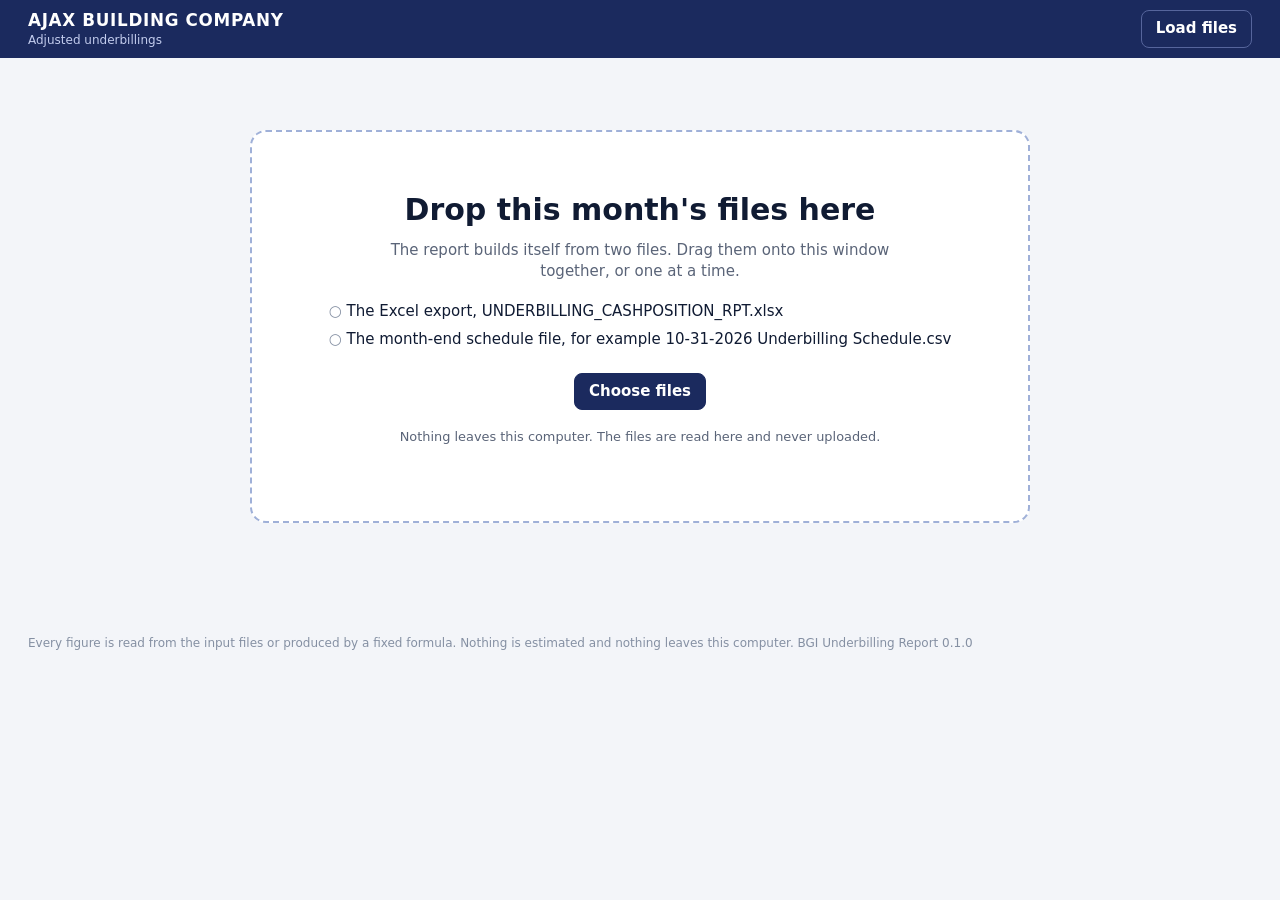
==== cmd/bgi-underbilling/ui/index.html @ 1ae63c4e "Add Underbilling Report prototype (v0.1.0) Single Windows EXE that serves an embedded, offline repor" ====
<!DOCTYPE html>
<html lang="en">
<head>
<meta charset="utf-8">
<meta name="viewport" content="width=device-width, initial-scale=1">
<meta name="referrer" content="no-referrer">

<title>Ajax Building Company: Adjusted Underbillings</title>
<style nonce="__CSP_NONCE__">
:root {
  --ink: #101b33;
  --navy: #1b2a5e;
  --navy-deep: #131f47;
  --paper: #f3f5f9;
  --card: #ffffff;
  --line: #dde3ec;
  --line-soft: #ebeff5;
  --muted: #5a6478;
  --faint: #8590a3;
  --hivis: #f2b705;
  --tint: #eef3ff;
  --up: #b42318;
  --up-bg: #fdecea;
  --down: #067647;
  --down-bg: #e6f6ee;
  --warn-ink: #7a4b00;
  --warn-bg: #fff4d6;
  --warn-line: #f0d48a;
  --s1: #2a78d6; --s2: #eb6834; --s3: #1baf7a; --s4: #eda100; --s5: #e87ba4; --s7: #6250d6; --s-none: #9aa3b2;
  --display: Bahnschrift, "DIN Alternate", "Segoe UI Variable Display", "Segoe UI", system-ui, sans-serif;
  --body: "Segoe UI Variable Text", "Segoe UI", system-ui, -apple-system, "Helvetica Neue", Arial, sans-serif;
  --radius: 10px;
}
* { box-sizing: border-box; }
html { font-size: 15px; }
body { margin: 0; font-family: var(--body); color: var(--ink); background: var(--paper); line-height: 1.45; -webkit-font-smoothing: antialiased; }
button, select, input { font: inherit; color: inherit; }
.num { font-variant-numeric: tabular-nums; white-space: nowrap; }
.muted { color: var(--muted); }
.sr { position: absolute; width: 1px; height: 1px; overflow: hidden; clip: rect(0 0 0 0); }
:focus-visible { outline: 3px solid var(--hivis); outline-offset: 2px; border-radius: 4px; }

/* ---------- top bar ---------- */
.bar { background: var(--navy); color: #fff; position: sticky; top: 0; z-index: 20; }
.bar-in { max-width: 1480px; margin: 0 auto; padding: 0 28px; display: flex; align-items: stretch; gap: 28px; min-height: 58px; }
.brand { display: flex; flex-direction: column; justify-content: center; padding: 8px 0; }
.brand b { font-family: var(--display); font-weight: 700; font-size: 1.12rem; letter-spacing: .04em; }
.brand span { font-size: .8rem; color: #c3cdee; }
.tabs { display: flex; align-items: stretch; gap: 4px; margin-left: 12px; }
.tab { background: none; border: 0; color: #c9d2f0; padding: 0 16px; cursor: pointer; font-weight: 600; border-bottom: 4px solid transparent; border-top: 4px solid transparent; }
.tab:hover { color: #fff; }
.tab[aria-selected="true"] { color: #fff; border-bottom-color: var(--hivis); }
.bar-actions { margin-left: auto; display: flex; align-items: center; gap: 10px; }
.btn { border: 1px solid var(--line); background: #fff; color: var(--ink); border-radius: 8px; padding: 7px 14px; cursor: pointer; font-weight: 600; }
.btn:hover { border-color: var(--navy); }
.bar .btn { background: transparent; color: #fff; border-color: #56659c; }
.bar .btn:hover { border-color: #fff; }
.btn-primary { background: var(--navy); color: #fff; border-color: var(--navy); }
.btn-primary:hover { background: var(--navy-deep); }

main { max-width: 1480px; margin: 0 auto; padding: 24px 28px 64px; }
.source-line { font-size: .86rem; color: var(--muted); margin: 0 0 18px; display: flex; flex-wrap: wrap; gap: 6px 18px; align-items: center; }
.source-line b { color: var(--ink); font-weight: 600; }
.pill { display: inline-flex; align-items: center; gap: 6px; border-radius: 999px; padding: 2px 10px; font-size: .8rem; font-weight: 600; white-space: nowrap; }
.pill-warn { background: var(--warn-bg); color: var(--warn-ink); border: 1px solid var(--warn-line); }
.pill-ok { background: var(--down-bg); color: var(--down); }
.pill-bad { background: var(--up-bg); color: var(--up); }
.pill-src { background: var(--tint); color: var(--navy); }
.linkish { background: none; border: 0; padding: 0; color: var(--navy); text-decoration: underline; cursor: pointer; font-weight: 600; }

/* ---------- hero ---------- */
.hero { display: grid; grid-template-columns: minmax(340px, 1.25fr) minmax(320px, 1fr) minmax(320px, 1.1fr); gap: 18px; margin-bottom: 22px; }
.panel { background: var(--card); border: 1px solid var(--line); border-radius: var(--radius); padding: 20px 22px; }
.panel h2 { font-family: var(--display); font-size: 1.02rem; font-weight: 600; margin: 0 0 12px; letter-spacing: .01em; }
.headline { background: var(--navy); color: #fff; border-color: var(--navy); display: flex; flex-direction: column; }
.headline .asof { color: #c3cdee; font-size: .92rem; }
.headline .big { font-family: var(--display); font-weight: 700; font-size: clamp(2.6rem, 4.2vw, 3.7rem); line-height: 1.05; margin: 6px 0 2px; letter-spacing: -.01em; }
.headline .what { font-size: 1.05rem; }
.headline .delta { margin-top: 10px; font-size: 1rem; color: #e8ecfa; }
.headline .delta b { color: #fff; }
.trend { margin-top: auto; padding-top: 18px; display: grid; grid-auto-flow: column; grid-auto-columns: 1fr; gap: 10px; align-items: end; }
.trend .col { display: flex; flex-direction: column; align-items: stretch; gap: 4px; }
.trend .val { font-size: .86rem; color: #dfe5f7; font-variant-numeric: tabular-nums; }
.trend .barwrap { height: 92px; display: flex; align-items: flex-end; }
.trend .b { width: 100%; background: #4a5b99; border-radius: 4px 4px 0 0; min-height: 3px; }
.trend .col.now .b { background: var(--hivis); }
.trend .col.now .val { color: #fff; font-weight: 700; }
.trend .lab { font-size: .8rem; color: #c3cdee; border-top: 1px solid #44548f; padding-top: 4px; }

.donut-wrap { display: flex; gap: 18px; align-items: center; }
.donut-wrap svg { flex: 0 0 auto; }
.hero .donut-wrap { flex-direction: column; align-items: stretch; gap: 8px; }
.hero .donut-wrap svg { align-self: center; }
.legend { list-style: none; margin: 0; padding: 0; flex: 1; min-width: 0; }
.legend li { display: grid; grid-template-columns: 14px 1fr auto; gap: 4px 10px; align-items: center; padding: 7px 0; border-bottom: 1px solid var(--line-soft); }
.legend li:last-child { border-bottom: 0; }
.legend .sw { width: 12px; height: 12px; border-radius: 3px; }
.legend .nm { font-weight: 600; }
.legend .nm small { display: block; font-weight: 400; color: var(--muted); font-size: .8rem; }
.legend .v { text-align: right; font-variant-numeric: tabular-nums; font-weight: 600; }
.legend .v small { display: block; font-weight: 400; color: var(--muted); font-size: .8rem; }
.legend button.rowbtn { all: unset; display: contents; cursor: pointer; }

.movers { display: grid; grid-template-columns: 1fr; gap: 14px; }
.movers h3 { margin: 0 0 6px; font-size: .86rem; font-weight: 600; color: var(--muted); }
.movers ol { list-style: none; margin: 0; padding: 0; }
.movers li button { all: unset; cursor: pointer; display: grid; grid-template-columns: 1fr auto; gap: 8px; width: 100%; padding: 6px 4px; border-bottom: 1px solid var(--line-soft); box-sizing: border-box; }
.movers li button:hover { background: var(--tint); }
.movers .n { overflow: hidden; text-overflow: ellipsis; white-space: nowrap; font-size: .9rem; }
.movers .d { font-variant-numeric: tabular-nums; font-weight: 600; font-size: .9rem; }
.up { color: var(--up); } .down { color: var(--down); }

/* ---------- filters ---------- */
.filters { display: flex; flex-wrap: wrap; gap: 10px; align-items: center; margin: 0 0 12px; }
.filters input[type=search], .filters select, .picker select { border: 1px solid var(--line); border-radius: 8px; padding: 8px 12px; background: #fff; min-width: 240px; }
.filter-note { background: var(--tint); border: 1px solid #cfdcff; border-radius: 8px; padding: 9px 14px; margin: 0 0 12px; }

/* ---------- schedule table ---------- */
.section { background: var(--card); border: 1px solid var(--line); border-radius: var(--radius); margin-bottom: 18px; overflow: hidden; }
.section-head { display: flex; align-items: baseline; gap: 14px; padding: 16px 20px 12px; border-bottom: 1px solid var(--line); }
.section-head h2 { font-family: var(--display); font-size: 1.25rem; font-weight: 600; margin: 0; }
.section-head .count { color: var(--muted); }
.section-head .blurb { color: var(--muted); font-size: .88rem; flex: 1; }
.section-head .sub { font-family: var(--display); font-size: 1.35rem; font-weight: 700; font-variant-numeric: tabular-nums; }
.tablewrap { overflow-x: auto; }
table.sched { width: 100%; border-collapse: collapse; font-size: .92rem; }
table.sched th { text-align: left; font-weight: 600; color: var(--muted); font-size: .8rem; padding: 9px 12px; border-bottom: 1px solid var(--line); background: #fafbfd; white-space: nowrap; vertical-align: bottom; }
table.sched th.r, table.sched td.r { text-align: right; }
table.sched td { padding: 10px 12px; border-bottom: 1px solid var(--line-soft); vertical-align: middle; }
table.sched tr.line { cursor: pointer; }
table.sched tr.line:hover td { background: #f6f8fd; }
table.sched tr.line:hover td.now { background: #e3ebff; }
table.sched td.job b { display: block; font-weight: 600; }
table.sched td.job small { color: var(--faint); font-variant-numeric: tabular-nums; }
table.sched th.now, table.sched td.now { background: var(--tint); }
table.sched td.now { font-weight: 700; color: var(--navy); }
table.sched td.prior { color: var(--muted); }
table.sched tr.subtotal td { font-weight: 700; border-top: 2px solid var(--ink); border-bottom: 0; background: #fafbfd; }
table.sched tr.subtotal td.now { background: var(--tint); }
.chg { display: inline-flex; align-items: center; gap: 4px; font-variant-numeric: tabular-nums; font-weight: 600; }
.chg.flat { color: var(--faint); font-weight: 400; }
.tag { font-size: .74rem; border-radius: 4px; padding: 1px 6px; font-weight: 600; }
.tag-new { background: var(--up-bg); color: var(--up); }
.tag-clear { background: var(--down-bg); color: var(--down); }
.pct { display: grid; grid-template-columns: 54px 44px; gap: 8px; align-items: center; justify-content: end; }
.pct .track { display: block; height: 6px; background: var(--line-soft); border-radius: 3px; overflow: hidden; }
.pct .fill { display: block; height: 100%; background: var(--navy); border-radius: 3px; }
.see { color: var(--navy); font-weight: 600; white-space: nowrap; font-size: .86rem; }
.comment { color: var(--muted); font-size: .86rem; max-width: 180px; }
.grand { background: var(--navy); color: #fff; border-radius: var(--radius); padding: 16px 22px; display: flex; flex-wrap: wrap; align-items: baseline; gap: 10px 34px; }
.grand .t { font-family: var(--display); font-size: 1.2rem; font-weight: 600; margin-right: auto; }
.grand .p { text-align: right; }
.grand .p small { display: block; color: #c3cdee; font-size: .8rem; }
.grand .p b { font-family: var(--display); font-size: 1.3rem; font-variant-numeric: tabular-nums; }
.grand .p.now b { color: var(--hivis); font-size: 1.6rem; }

/* ---------- calc tab ---------- */
.picker { display: flex; flex-wrap: wrap; gap: 10px; align-items: center; margin-bottom: 16px; }
.picker select { min-width: 380px; max-width: 100%; }
.jobhead { display: flex; flex-wrap: wrap; gap: 8px 24px; align-items: flex-end; margin-bottom: 16px; }
.jobhead h1 { font-family: var(--display); font-size: 1.9rem; line-height: 1.15; margin: 0; font-weight: 700; }
.jobhead .code { color: var(--muted); font-variant-numeric: tabular-nums; }
.facts { display: flex; flex-wrap: wrap; gap: 6px 22px; margin: 6px 0 0; padding: 0; list-style: none; color: var(--muted); font-size: .9rem; }
.facts b { color: var(--ink); font-weight: 600; }
.calc-grid { display: grid; grid-template-columns: minmax(0, 1fr) minmax(0, 1fr); gap: 18px; align-items: start; }
.calc-grid .wide { grid-column: 1 / -1; }
.step { display: flex; align-items: center; gap: 10px; margin: 0 0 14px; }
.step h2 { margin: 0; }
.step .src { margin-left: auto; }
.eq { border: 1px solid var(--line); border-radius: 8px; padding: 12px 14px; margin-bottom: 12px; background: #fcfdff; }
.eq-title { font-weight: 600; margin-bottom: 8px; }
.eq-row { display: flex; flex-wrap: wrap; align-items: flex-end; gap: 8px 12px; }
.term { display: flex; flex-direction: column; min-width: 0; }
.term .l { font-size: .78rem; color: var(--muted); }
.term .v { font-family: var(--display); font-size: 1.25rem; font-weight: 600; font-variant-numeric: tabular-nums; }
.term .c { font-size: .7rem; color: var(--faint); font-family: Consolas, "Cascadia Mono", monospace; }
.term.result .v { color: var(--navy); font-weight: 700; }
.op { font-family: var(--display); font-size: 1.4rem; color: var(--faint); padding-bottom: 14px; }
.eq-note { margin-top: 8px; font-size: .88rem; color: var(--muted); }
.eq-note .off { color: var(--warn-ink); font-weight: 600; }
.callout { border-radius: 8px; padding: 12px 14px; margin-bottom: 12px; font-size: .93rem; }
.callout-warn { background: var(--warn-bg); border: 1px solid var(--warn-line); color: #4d3200; }
.callout-ok { background: var(--down-bg); border: 1px solid #b7e4cd; color: #064e33; }
.callout b { display: block; margin-bottom: 4px; }
.callout ul { margin: 6px 0 0; padding-left: 18px; }
.plain { font-size: 1.02rem; margin: 0 0 12px; }
.plain li { margin-bottom: 4px; }
.walk { display: grid; grid-auto-flow: column; grid-auto-columns: 1fr; gap: 10px; margin: 0 0 14px; }
.walk .cell { border: 1px solid var(--line); border-radius: 8px; padding: 10px 12px; }
.walk .cell small { color: var(--muted); display: block; font-size: .8rem; }
.walk .cell b { font-family: var(--display); font-size: 1.3rem; font-variant-numeric: tabular-nums; }
.walk .cell.now { background: var(--tint); border-color: #cfdcff; }
.walk .cell.now b { color: var(--navy); font-size: 1.6rem; }
table.mini { width: 100%; border-collapse: collapse; font-size: .9rem; }
table.mini th { text-align: left; color: var(--muted); font-weight: 600; font-size: .8rem; padding: 7px 8px; border-bottom: 1px solid var(--line); white-space: nowrap; }
table.mini td { padding: 8px; border-bottom: 1px solid var(--line-soft); }
table.mini th.r, table.mini td.r { text-align: right; }
table.mini tr.total td { font-weight: 700; border-top: 2px solid var(--ink); border-bottom: 0; }
table.mini tr.asked td:first-child { font-weight: 600; }
table.mini tr.clickable { cursor: pointer; }
table.mini tr.clickable:hover td { background: #f6f8fd; }
.sw-i { display: inline-block; width: 10px; height: 10px; border-radius: 3px; margin-right: 8px; }
.none { color: var(--faint); font-style: italic; font-size: .84rem; }
details.subs summary { cursor: pointer; font-weight: 600; color: var(--navy); padding: 4px 0; }
details.subs[open] summary { margin-bottom: 8px; }

/* ---------- data check ---------- */
.cards { display: grid; grid-template-columns: repeat(auto-fit, minmax(300px, 1fr)); gap: 18px; margin-bottom: 18px; }
.cards .panel p { margin: 0 0 6px; }
.status { font-weight: 700; white-space: nowrap; }
.status.pass { color: var(--down); } .status.fail { color: var(--up); }
code.f { font-family: Consolas, "Cascadia Mono", monospace; font-size: .8rem; color: var(--muted); }

/* ---------- empty / drop ---------- */
.drop { border: 2px dashed #9fb0d8; border-radius: 16px; background: #fff; padding: 56px 28px; text-align: center; max-width: 780px; margin: 48px auto; }
.drop h1 { font-family: var(--display); font-size: 2rem; margin: 0 0 8px; }
.drop p { color: var(--muted); margin: 0 auto 18px; max-width: 560px; }
.drop .need { display: inline-grid; text-align: left; gap: 6px; margin: 0 0 22px; padding: 0; list-style: none; }
.drop .need li::before { content: "○  "; color: var(--faint); }
.drop .need li.have::before { content: "✓  "; color: var(--down); font-weight: 700; }
body.dragging .drop, body.dragging main { outline: 4px solid var(--hivis); outline-offset: -4px; }
.toast { position: fixed; left: 50%; bottom: 26px; transform: translateX(-50%); background: var(--ink); color: #fff; padding: 12px 18px; border-radius: 10px; max-width: 720px; z-index: 50; box-shadow: 0 8px 28px rgba(16, 27, 51, .28); }
.toast.err { background: var(--up); }
footer.foot { max-width: 1480px; margin: 0 auto; padding: 0 28px 28px; color: var(--faint); font-size: .8rem; }

@media (max-width: 1180px) { .hero { grid-template-columns: 1fr 1fr; } .hero .headline { grid-column: 1 / -1; } .calc-grid { grid-template-columns: 1fr; } }
@media (max-width: 760px) { .hero { grid-template-columns: 1fr; } .bar-in { flex-wrap: wrap; gap: 6px 14px; } .tabs { margin-left: 0; order: 3; width: 100%; } .movers { grid-template-columns: 1fr; } .donut-wrap { flex-direction: column; align-items: stretch; } main { padding: 16px; } }
@media (prefers-reduced-motion: no-preference) { .trend .b, .pct .fill { transition: height .35s ease, width .35s ease; } }

@media print {
  @page { size: landscape; margin: 10mm; }
  html { font-size: 11px; }
  body { background: #fff; }
  .bar { position: static; }
  .tabs, .bar-actions, .filters, .picker, .see, .toast, th.seecol, td.seecol { display: none !important; }
  .bar, .headline, .grand, .trend .b, .legend .sw, .pct .fill, table.sched th.now, table.sched td.now, .callout, .pill { -webkit-print-color-adjust: exact; print-color-adjust: exact; }
  main { padding: 10px 0; max-width: none; }
  .section, .panel, .eq { break-inside: avoid; }
  .section { overflow: visible; }
  table.sched tr { break-inside: avoid; }
  details.subs > *:not(summary) { display: block; }
}

</style>
</head>
<body>
<div id="app"></div>
<input type="file" id="file" accept=".xlsx,.csv" multiple hidden>
<div id="toast" class="toast" role="status" aria-live="polite" hidden></div>
<noscript>This report needs JavaScript. Open it in Microsoft Edge or Google Chrome.</noscript>
<script nonce="__CSP_NONCE__">
globalThis.BGI = globalThis.BGI || {}; globalThis.BGI.version = "0.1.0";
/*
 * Minimal, dependency-free .xlsx reader.
 *
 * An .xlsx file is a ZIP of XML parts. This reads only what the report needs:
 * the shared-string table and the cell values of one worksheet. It never
 * evaluates formulas, macros or external links, and it never touches the
 * network. Works in any modern browser and in Node 18+ (for the tests).
 */
(function (BGI) {
  'use strict';

  var MAX_FILE_BYTES = 60 * 1024 * 1024;      // refuse inputs larger than 60 MB
  var MAX_INFLATED_BYTES = 300 * 1024 * 1024; // zip-bomb guard across all parts read
  var MAX_ROWS = 200000;

  function XlsxError(message) {
    var e = new Error(message);
    e.name = 'XlsxError';
    return e;
  }

  // ---------- ZIP ----------

  function readZipDirectory(bytes) {
    var view = new DataView(bytes.buffer, bytes.byteOffset, bytes.byteLength);
    var eocd = -1;
    var min = Math.max(0, bytes.length - 65557);
    for (var i = bytes.length - 22; i >= min; i--) {
      if (view.getUint32(i, true) === 0x06054b50) { eocd = i; break; }
    }
    if (eocd < 0) throw XlsxError('This is not an Excel .xlsx file (no ZIP directory found).');
    var count = view.getUint16(eocd + 10, true);
    var offset = view.getUint32(eocd + 16, true);
    var decoder = new TextDecoder('utf-8');
    var entries = {};
    for (var n = 0; n < count; n++) {
      if (offset + 46 > bytes.length || view.getUint32(offset, true) !== 0x02014b50) {
        throw XlsxError('The Excel file is damaged (bad ZIP directory).');
      }
      var method = view.getUint16(offset + 10, true);
      var compressedSize = view.getUint32(offset + 20, true);
      var size = view.getUint32(offset + 24, true);
      var nameLen = view.getUint16(offset + 28, true);
      var extraLen = view.getUint16(offset + 30, true);
      var commentLen = view.getUint16(offset + 32, true);
      var localOffset = view.getUint32(offset + 42, true);
      var name = decoder.decode(bytes.subarray(offset + 46, offset + 46 + nameLen));
      entries[name] = { name: name, method: method, compressedSize: compressedSize, size: size, localOffset: localOffset };
      offset += 46 + nameLen + extraLen + commentLen;
    }
    return { bytes: bytes, view: view, entries: entries, inflated: 0 };
  }

  async function inflateRaw(data) {
    var ds = new DecompressionStream('deflate-raw');
    var writer = ds.writable.getWriter();
    writer.write(data).catch(function () {});
    writer.close().catch(function () {});
    var reader = ds.readable.getReader();
    var chunks = [];
    var total = 0;
    for (;;) {
      var r = await reader.read();
      if (r.done) break;
      total += r.value.length;
      if (total > MAX_INFLATED_BYTES) throw XlsxError('The Excel file is too large to read safely.');
      chunks.push(r.value);
    }
    var out = new Uint8Array(total);
    var pos = 0;
    for (var i = 0; i < chunks.length; i++) { out.set(chunks[i], pos); pos += chunks[i].length; }
    return out;
  }

  async function readEntry(zip, name) {
    var e = zip.entries[name];
    if (!e) return null;
    var v = zip.view;
    if (v.getUint32(e.localOffset, true) !== 0x04034b50) throw XlsxError('The Excel file is damaged (bad ZIP entry).');
    var nameLen = v.getUint16(e.localOffset + 26, true);
    var extraLen = v.getUint16(e.localOffset + 28, true);
    var start = e.localOffset + 30 + nameLen + extraLen;
    var data = zip.bytes.subarray(start, start + e.compressedSize);
    var out;
    if (e.method === 0) out = data;
    else if (e.method === 8) out = await inflateRaw(data);
    else throw XlsxError('The Excel file uses a compression method this reader does not support.');
    zip.inflated += out.length;
    if (zip.inflated > MAX_INFLATED_BYTES) throw XlsxError('The Excel file is too large to read safely.');
    return new TextDecoder('utf-8').decode(out);
  }

  // ---------- XML helpers (regex based; the parts we read are machine-written) ----------

  var ENTITIES = { amp: '&', lt: '<', gt: '>', quot: '"', apos: "'" };
  function unescapeXml(s) {
    if (s.indexOf('&') < 0) return s;
    return s.replace(/&(#x[0-9a-fA-F]+|#\d+|amp|lt|gt|quot|apos);/g, function (m, g) {
      if (g[0] === '#') {
        var code = g[1] === 'x' ? parseInt(g.slice(2), 16) : parseInt(g.slice(1), 10);
        return code > 0 && code <= 0x10ffff ? String.fromCodePoint(code) : '';
      }
      return ENTITIES[g];
    }).replace(/_x([0-9A-Fa-f]{4})_/g, function (m, h) { return String.fromCharCode(parseInt(h, 16)); });
  }

  function attr(tagAttrs, name) {
    var m = new RegExp('(?:^|\\s)' + name + '="([^"]*)"').exec(tagAttrs);
    return m ? unescapeXml(m[1]) : null;
  }

  function textRuns(xml) {
    // Concatenate every <t> inside the fragment, skipping phonetic runs.
    var cleaned = xml.replace(/<rPh[\s\S]*?<\/rPh>/g, '');
    var out = '';
    var re = /<t(?:\s[^>]*)?>([\s\S]*?)<\/t>/g;
    var m;
    while ((m = re.exec(cleaned))) out += unescapeXml(m[1]);
    return out;
  }

  function parseSharedStrings(xml) {
    var list = [];
    if (!xml) return list;
    var re = /<si>([\s\S]*?)<\/si>|<si\/>/g;
    var m;
    while ((m = re.exec(xml))) list.push(m[1] ? textRuns(m[1]) : '');
    return list;
  }

  function colIndex(ref) {
    var n = 0;
    for (var i = 0; i < ref.length; i++) {
      var c = ref.charCodeAt(i);
      if (c < 65 || c > 90) break;
      n = n * 26 + (c - 64);
    }
    return n - 1;
  }

  function parseSheet(xml, shared) {
    var rows = [];
    var rowRe = /<row\b[^>]*?(?:\/>|>([\s\S]*?)<\/row>)/g;
    var rm;
    while ((rm = rowRe.exec(xml))) {
      if (rows.length >= MAX_ROWS) throw XlsxError('The sheet has more rows than this report supports.');
      var row = [];
      var body = rm[1];
      if (body) {
        var cellRe = /<c\b([^>]*?)(?:\/>|>([\s\S]*?)<\/c>)/g;
        var cm;
        while ((cm = cellRe.exec(body))) {
          var attrs = cm[1];
          var inner = cm[2];
          var ref = attr(attrs, 'r');
          var idx = ref ? colIndex(ref) : row.length;
          if (idx < 0 || idx > 16383) continue;
          var type = attr(attrs, 't') || 'n';
          var value = null;
          if (inner) {
            var vm = /<v>([\s\S]*?)<\/v>/.exec(inner);
            if (type === 'inlineStr') value = textRuns(inner);
            else if (vm) {
              var raw = unescapeXml(vm[1]);
              if (type === 's') value = shared[parseInt(raw, 10)];
              else if (type === 'b') value = raw === '1';
              else if (type === 'str' || type === 'e') value = raw;
              else { var num = Number(raw); value = isFinite(num) ? num : raw; }
              if (value === undefined) value = null;
            }
          }
          row[idx] = value;
        }
      }
      rows.push(row);
    }
    return rows;
  }

  /**
   * Read one worksheet as an array of rows (arrays of cell values).
   * preferredSheet: sheet name to use when present; otherwise the first sheet.
   * Returns { sheetName, rows, sheetNames }.
   */
  async function readWorkbook(arrayBuffer, preferredSheet) {
    if (typeof DecompressionStream === 'undefined') {
      throw XlsxError('This browser is too old to open Excel files. Use a current version of Edge or Chrome.');
    }
    var bytes = arrayBuffer instanceof Uint8Array ? arrayBuffer : new Uint8Array(arrayBuffer);
    if (bytes.length > MAX_FILE_BYTES) throw XlsxError('That file is larger than 60 MB, which is not a normal export.');
    if (bytes.length < 4 || bytes[0] !== 0x50 || bytes[1] !== 0x4b) {
      throw XlsxError('This is not an Excel .xlsx file. Export the report from Excel as .xlsx and try again.');
    }
    var zip = readZipDirectory(bytes);
    var wbXml = await readEntry(zip, 'xl/workbook.xml');
    var relsXml = await readEntry(zip, 'xl/_rels/workbook.xml.rels');
    if (!wbXml || !relsXml) throw XlsxError('This file is a ZIP but not an Excel workbook.');

    var rels = {};
    var relRe = /<Relationship\b([^>]*?)\/?>/g;
    var m;
    while ((m = relRe.exec(relsXml))) rels[attr(m[1], 'Id')] = attr(m[1], 'Target');

    var sheets = [];
    var sheetRe = /<sheet\b([^>]*?)\/?>/g;
    while ((m = sheetRe.exec(wbXml))) {
      var target = rels[attr(m[1], 'r:id')];
      if (!target) continue;
      target = target.replace(/^\/?(xl\/)?/, '');
      sheets.push({ name: attr(m[1], 'name'), path: 'xl/' + target });
    }
    if (!sheets.length) throw XlsxError('The workbook has no worksheets.');
    var chosen = sheets[0];
    for (var i = 0; i < sheets.length; i++) if (sheets[i].name === preferredSheet) chosen = sheets[i];

    var shared = parseSharedStrings(await readEntry(zip, 'xl/sharedStrings.xml'));
    var sheetXml = await readEntry(zip, chosen.path);
    if (!sheetXml) throw XlsxError('The worksheet "' + chosen.name + '" could not be read.');
    return {
      sheetName: chosen.name,
      sheetNames: sheets.map(function (s) { return s.name; }),
      rows: parseSheet(sheetXml, shared)
    };
  }

  BGI.xlsx = { readWorkbook: readWorkbook, _parseSheet: parseSheet, _parseSharedStrings: parseSharedStrings };
})(typeof globalThis !== 'undefined' ? (globalThis.BGI = globalThis.BGI || {}) : (window.BGI = window.BGI || {}));

/*
 * Calculation engine. Hard rules only: every figure the report shows is either
 * read straight from an input file or produced by one of the formulas below.
 * No estimates, no AI, no network. All money is held in whole cents.
 *
 * Inputs
 *   1. The UNDERBILLING_CASHPOSITION_RPT Excel export (one row per job, plus a
 *      SUBJOB_DETAIL column carrying each sub-job's figures).
 *   2. The month-end Adjusted Underbillings schedule (CSV, one row per line of
 *      the schedule the CFO issues).
 *
 * Rules are documented for people in docs/RULES.md; keep the two in step.
 */
(function (BGI) {
  'use strict';

  var RULES = {
    SMALL_JOB_THRESHOLD_DOLLARS: 10000, // schedule groups jobs under this into one line
    BILLED_OVER_CONTRACT_TOLERANCE: 1.05, // billed may exceed contract by 5% before it is flagged
    IDENTITY_TOLERANCE_CENTS: 2,          // rounding allowance when re-checking the export's own math
    SCHEDULE_MATCH_TOLERANCE_DOLLARS: 1   // schedule is printed in whole dollars
  };

  var REQUIRED_COLUMNS = [
    'BU_CODE', 'JOB_CODE', 'JOB_NAME', 'PX', 'CONTRACT_VALUE', 'START_DATE',
    'COST_TO_DATE', 'BILLED_TO_DATE', 'UNDERBILLED_AMOUNT', 'OVERBILLED_AMOUNT',
    'NET_BILL_AMOUNT', 'AR_PAID_AMOUNT', 'AR_OUTSTANDING_AMOUNT',
    'AP_PAID_AMOUNT', 'PAID_AMOUNT_VOUCHER', 'PAID_AMOUNT_NON_VOUCHER',
    'AP_OUTSTANDING_AMOUNT', 'AP_OPEN_COUNT', 'CASH_POSITION', 'SUBJOB_DETAIL'
  ];

  // Positional layout of each entry in SUBJOB_DETAIL (BigQuery struct order).
  var SUB_FIELDS = ['code', 'name', 'status', 'arStatus', 'contract', 'actStart', 'estStart', 'actCompl', 'estCompl',
    'start', 'end', 'cost', 'billed', 'under', 'netBill', 'cumBill', 'arPaid', 'arOut', 'apPaid', 'apV', 'apNV',
    'apOut', 'apOpen', 'lastJbb', 'lastAr', 'apCalc'];
  var SUB_MONEY = ['contract', 'cost', 'billed', 'under', 'netBill', 'cumBill', 'arPaid', 'arOut', 'apPaid', 'apV', 'apNV', 'apOut'];

  function EngineError(message) { var e = new Error(message); e.name = 'EngineError'; return e; }

  // ---------- primitives ----------

  function cents(v) {
    if (v === null || v === undefined || v === '') return 0;
    var n = typeof v === 'number' ? v : Number(String(v).replace(/[$,\s]/g, ''));
    if (!isFinite(n)) return 0;
    return Math.round(n * 100);
  }
  function text(v) { return v === null || v === undefined ? '' : String(v).trim(); }

  // Excel serial date -> 'YYYY-MM-DD'. Accepts ISO-like strings too.
  function isoDate(v) {
    if (v === null || v === undefined || v === '') return null;
    if (typeof v === 'number') {
      if (v < 1 || v > 2958465) return null;
      var ms = Math.round((Math.floor(v) - 25569) * 86400000);
      return new Date(ms).toISOString().slice(0, 10);
    }
    var m = /^(\d{4})-(\d{2})-(\d{2})/.exec(String(v));
    if (m) return m[1] + '-' + m[2] + '-' + m[3];
    m = /^(\d{1,2})\/(\d{1,2})\/(\d{2}|\d{4})$/.exec(String(v).trim());
    if (m) {
      var y = m[3].length === 2 ? 2000 + parseInt(m[3], 10) : parseInt(m[3], 10);
      return y + '-' + ('0' + m[1]).slice(-2) + '-' + ('0' + m[2]).slice(-2);
    }
    return null;
  }

  // ---------- AP categories ----------

  var CATEGORIES = [
    { id: 'GC', label: 'GCs', long: 'General conditions', requested: true },
    { id: 'GR', label: 'GRs', long: 'General requirements', requested: true },
    { id: 'GCGR', label: 'GCs / GRs combined', long: 'Sub-job that holds general conditions and general requirements together' },
    { id: 'TRADES', label: 'Trades', long: 'Trade contractors / cost of work', requested: true },
    { id: 'INS', label: 'Insurance', long: 'Insurance', requested: true },
    { id: 'PRECON', label: 'Precon', long: 'Preconstruction' },
    { id: 'PAYROLL', label: 'Payroll', long: 'Payroll' },
    { id: 'NR', label: 'Non-reimbursable', long: 'Non-reimbursable cost' },
    { id: 'FEE', label: 'GMP / fee', long: 'GMP and fee sub-jobs' },
    { id: 'ODP', label: 'Owner direct purchase', long: 'Owner direct purchase (ODP)' },
    { id: 'SEC', label: 'Ops / exec', long: 'Operations and executive sub-jobs (98 / 99)' },
    { id: 'EST', label: 'Estimating', long: 'Estimating (ES) job' },
    { id: 'OTHER', label: 'Other sub-jobs', long: 'Sub-jobs whose name does not state a category' },
    { id: 'MAIN', label: 'Main job number', long: 'Posted to the main job number, not to a category sub-job' }
  ];
  var CATEGORY_BY_ID = {};
  CATEGORIES.forEach(function (c, i) { c.order = i; CATEGORY_BY_ID[c.id] = c; });

  // Ordered: first match wins. Tested against the end of the sub-job name.
  var CATEGORY_RULES = [
    ['INS', /insur/i],
    ['NR', /non[\s-]*r(ei|ie)mb|noon\s+reimb|\bNRs?\b/i],
    ['GCGR', /GC'?s?\s*(\/|&|and)?\s*GR'?s?\s*$/i],
    ['GR', /\bGR'?s?\s*$|general\s+req/i],
    ['GC', /\bGC'?s?\s*$|general\s+cond/i],
    ['TRADES', /trades?\s*$|cost\s+of\s+(the\s+)?work|\bCOW\s*$/i],
    ['PRECON', /pre-?\s?con/i],
    ['PAYROLL', /payroll|\bPR\s*$/i],
    ['FEE', /\bGMP\s*$|\bfee\s*$/i],
    ['ODP', /\bODP\s*$/i],
    ['SEC', /\bops\b|\bexec\b|bonus|commission/i]
  ];

  function categorize(subCode, subName, jobCode) {
    if (subCode === jobCode) return 'MAIN';
    var name = text(subName);
    for (var i = 0; i < CATEGORY_RULES.length; i++) if (CATEGORY_RULES[i][1].test(name)) return CATEGORY_RULES[i][0];
    var suffix = subCode.indexOf(jobCode) === 0 ? subCode.slice(jobCode.length) : '';
    if (suffix === '98' || suffix === '99') return 'SEC';
    if (/ES$/i.test(subCode)) return 'EST';
    return 'OTHER';
  }

  // ---------- Excel export ----------

  function parseSubjobs(raw, jobCode, problems) {
    var out = [];
    if (!raw) return out;
    var parsed;
    try { parsed = JSON.parse(raw); } catch (e) { problems.push('Job ' + jobCode + ': SUBJOB_DETAIL could not be read.'); return out; }
    var list = parsed && Array.isArray(parsed.v) ? parsed.v : [];
    for (var i = 0; i < list.length; i++) {
      var f = list[i] && list[i].v && Array.isArray(list[i].v.f) ? list[i].v.f : null;
      if (!f || f.length < SUB_FIELDS.length) { problems.push('Job ' + jobCode + ': a sub-job entry has an unexpected layout.'); continue; }
      var s = {};
      for (var k = 0; k < SUB_FIELDS.length; k++) s[SUB_FIELDS[k]] = f[k] ? f[k].v : null;
      for (var j = 0; j < SUB_MONEY.length; j++) s[SUB_MONEY[j]] = cents(s[SUB_MONEY[j]]);
      s.code = text(s.code);
      s.name = text(s.name);
      s.apOpen = parseInt(s.apOpen, 10) || 0;
      s.category = categorize(s.code, s.name, jobCode);
      out.push(s);
    }
    return out;
  }

  function parseExport(rows) {
    if (!rows || rows.length < 2) throw EngineError('The Excel sheet is empty.');
    var header = rows[0].map(text);
    var col = {};
    header.forEach(function (h, i) { if (h) col[h] = i; });
    var missing = REQUIRED_COLUMNS.filter(function (c) { return !(c in col); });
    if (missing.length) {
      throw EngineError('This does not look like the UNDERBILLING_CASHPOSITION export. Missing column' +
        (missing.length > 1 ? 's' : '') + ': ' + missing.join(', ') + '.');
    }
    function get(r, name) { return name in col ? r[col[name]] : null; }

    var jobs = [];
    var byCode = {};
    var problems = [];
    var apCalcDates = {};
    for (var i = 1; i < rows.length; i++) {
      var r = rows[i];
      if (!r || !text(get(r, 'JOB_CODE'))) continue;
      var code = text(get(r, 'JOB_CODE'));
      if (byCode[code]) { problems.push('Job ' + code + ' appears more than once; the first row is used.'); continue; }
      var job = {
        code: code,
        name: text(get(r, 'JOB_NAME')),
        bu: text(get(r, 'BU_CODE')),
        px: text(get(r, 'PX')),
        rd: text(get(r, 'RD')),
        rd2: text(get(r, 'RD_2')),
        arStatus: text(get(r, 'AR_STATUS_DESCRIPTION')),
        startDate: isoDate(get(r, 'START_DATE')),
        lastArPost: isoDate(get(r, 'LAST_AR_POST_DATE')),
        lastBillPost: isoDate(get(r, 'LAST_JBB_POST_DATE')),
        apCalcDate: isoDate(get(r, 'AP_CALCULATION_DATE')),
        hasContract: get(r, 'CONTRACT_VALUE') !== null && get(r, 'CONTRACT_VALUE') !== undefined,
        contract: cents(get(r, 'CONTRACT_VALUE')),
        cost: cents(get(r, 'COST_TO_DATE')),
        billed: cents(get(r, 'BILLED_TO_DATE')),
        underReported: cents(get(r, 'UNDERBILLED_AMOUNT')),
        overReported: cents(get(r, 'OVERBILLED_AMOUNT')),
        position: text(get(r, 'BILLING_POSITION')),
        netBill: cents(get(r, 'NET_BILL_AMOUNT')),
        cumBill: cents(get(r, 'CUM_BILL_AMOUNT')),
        arPaid: cents(get(r, 'AR_PAID_AMOUNT')),
        arOut: cents(get(r, 'AR_OUTSTANDING_AMOUNT')),
        apPaid: cents(get(r, 'AP_PAID_AMOUNT')),
        apV: cents(get(r, 'PAID_AMOUNT_VOUCHER')),
        apNV: cents(get(r, 'PAID_AMOUNT_NON_VOUCHER')),
        apOut: cents(get(r, 'AP_OUTSTANDING_AMOUNT')),
        apOpen: Math.round(Number(get(r, 'AP_OPEN_COUNT')) || 0),
        cashReported: cents(get(r, 'CASH_POSITION')),
        cashPctReported: typeof get(r, 'CASH_POSITION_PERCENT') === 'number' ? get(r, 'CASH_POSITION_PERCENT') : null,
        subCount: Math.round(Number(get(r, 'JOB_AND_SUBJOB_COUNT')) || 0)
      };
      job.subs = parseSubjobs(get(r, 'SUBJOB_DETAIL'), code, problems);
      // Derived by this engine (never trusted from the file):
      job.under = job.cost - job.billed;          // Rule E1
      job.cash = job.arPaid - job.apPaid;         // Rule E3
      job.cashPct = job.contract !== 0 ? job.cash / job.contract : null; // Rule E7
      job.contractSubs = job.subs.reduce(function (a, s) { return a + s.contract; }, 0);
      job.checks = exportChecksForJob(job);
      if (job.apCalcDate) apCalcDates[job.apCalcDate] = (apCalcDates[job.apCalcDate] || 0) + 1;
      jobs.push(job);
      byCode[code] = job;
    }
    if (!jobs.length) throw EngineError('The Excel sheet has headers but no job rows.');
    var asOf = Object.keys(apCalcDates).sort().pop() || null;
    return { jobs: jobs, byCode: byCode, problems: problems, asOf: asOf, apCalcDates: apCalcDates };
  }

  function near(a, b) { return Math.abs(a - b) <= RULES.IDENTITY_TOLERANCE_CENTS; }
  function sumSubs(job, field) { return job.subs.reduce(function (a, s) { return a + s[field]; }, 0); }

  // Identity and plausibility checks on one row of the export.
  function exportChecksForJob(job) {
    var c = {};
    c.E1 = near(job.underReported, job.cost - job.billed);
    c.E2 = near(job.overReported, -job.underReported);
    c.E3 = near(job.cashReported, job.arPaid - job.apPaid);
    c.E4 = near(job.apPaid, job.apV + job.apNV);
    c.E5 = near(job.netBill, job.arPaid + job.arOut);
    c.E6 = !job.subs.length || (near(job.cost, sumSubs(job, 'cost')) && near(job.billed, sumSubs(job, 'billed')) &&
      near(job.netBill, sumSubs(job, 'netBill')) && near(job.arPaid, sumSubs(job, 'arPaid')) && near(job.arOut, sumSubs(job, 'arOut')) &&
      near(job.apPaid, sumSubs(job, 'apPaid')) && near(job.apOut, sumSubs(job, 'apOut')));
    c.E7 = job.cashPctReported === null || job.contract === 0 || Math.abs(job.cashPctReported - job.cash / job.contract) < 1e-6;
    // Plausibility: is the figure believable enough to act on?
    c.P1 = !(job.apPaid > 0 && job.cost < job.apPaid); // cost to date can never be less than what has already been paid out
    c.P2 = !(job.contract > 0 && job.billed > job.contract * RULES.BILLED_OVER_CONTRACT_TOLERANCE);
    return c;
  }

  var CHECK_TEXT = {
    E1: ['Underbilled amount = cost to date − billed to date', 'UNDERBILLED_AMOUNT = COST_TO_DATE − BILLED_TO_DATE'],
    E2: ['Overbilled amount is the mirror of underbilled', 'OVERBILLED_AMOUNT = −UNDERBILLED_AMOUNT'],
    E3: ['Cash position = collected from owner − paid out', 'CASH_POSITION = AR_PAID_AMOUNT − AP_PAID_AMOUNT'],
    E4: ['AP paid = voucher + non-voucher payments', 'AP_PAID_AMOUNT = PAID_AMOUNT_VOUCHER + PAID_AMOUNT_NON_VOUCHER'],
    E5: ['Net billed = collected + still owed by owner', 'NET_BILL_AMOUNT = AR_PAID_AMOUNT + AR_OUTSTANDING_AMOUNT'],
    E6: ['Job row = the sum of its sub-jobs', 'Each money column on the job row equals the sum of SUBJOB_DETAIL'],
    E7: ['Cash position % = cash position ÷ contract value', 'CASH_POSITION_PERCENT = CASH_POSITION ÷ CONTRACT_VALUE'],
    P1: ['Cost to date is at least what has already been paid out', 'COST_TO_DATE is lower than AP_PAID_AMOUNT'],
    P2: ['Billed to date does not exceed the contract value', 'BILLED_TO_DATE is more than 105% of CONTRACT_VALUE']
  };

  function apByCategory(job) {
    var map = {};
    job.subs.forEach(function (s) {
      var g = map[s.category] || (map[s.category] = { id: s.category, apPaid: 0, apV: 0, apNV: 0, apOut: 0, apOpen: 0, subs: [] });
      g.apPaid += s.apPaid; g.apV += s.apV; g.apNV += s.apNV; g.apOut += s.apOut; g.apOpen += s.apOpen; g.subs.push(s);
    });
    var rows = [];
    CATEGORIES.forEach(function (c) {
      var g = map[c.id];
      if (!g && !c.requested) return;                       // the four requested categories always show
      if (!g) g = { id: c.id, apPaid: 0, apV: 0, apNV: 0, apOut: 0, apOpen: 0, subs: [] };
      if (!c.requested && g.apPaid === 0 && g.apOut === 0) return; // hide empty extras
      g.label = c.label; g.long = c.long; g.requested = !!c.requested; g.present = !!map[c.id];
      rows.push(g);
    });
    var total = rows.reduce(function (a, g) { return a + g.apPaid; }, 0);
    rows.forEach(function (g) { g.share = total !== 0 ? g.apPaid / total : 0; });
    return { rows: rows, total: total, totalOut: rows.reduce(function (a, g) { return a + g.apOut; }, 0) };
  }

  // ---------- Schedule CSV ----------

  function parseCsv(textIn) {
    var s = String(textIn).replace(/^﻿/, '');
    var rows = [], row = [], field = '', q = false;
    for (var i = 0; i < s.length; i++) {
      var ch = s[i];
      if (q) {
        if (ch === '"') { if (s[i + 1] === '"') { field += '"'; i++; } else q = false; }
        else field += ch;
      } else if (ch === '"') q = true;
      else if (ch === ',') { row.push(field); field = ''; }
      else if (ch === '\n' || ch === '\r') {
        if (ch === '\r' && s[i + 1] === '\n') i++;
        row.push(field); field = '';
        if (row.length > 1 || row[0] !== '') rows.push(row);
        row = [];
      } else field += ch;
    }
    row.push(field);
    if (row.length > 1 || row[0] !== '') rows.push(row);
    return rows;
  }

  function wholeDollars(v) {
    var t = text(v);
    if (t === '' || t === '-') return 0;
    var neg = /^\(.*\)$/.test(t);
    var n = Number(t.replace(/[$,()\s]/g, ''));
    if (!isFinite(n)) throw EngineError('The schedule file has an amount that is not a number: "' + t + '".');
    return Math.round(neg ? -n : n);
  }

  var SECTIONS = [
    { id: 'NOT_STARTED', title: 'Jobs not started yet', blurb: 'Construction start date is after the report date. Cost so far is usually precon or early mobilization.' },
    { id: 'SMALL', title: 'Small jobs', blurb: 'Every job underbilled less than $10,000, rolled into one line.' },
    { id: 'IN_PROCESS', title: 'Jobs in process', blurb: 'Construction has started.' }
  ];

  function parseSchedule(csvText) {
    var rows = parseCsv(csvText);
    if (rows.length < 2) throw EngineError('The schedule file is empty.');
    var header = rows[0].map(function (h) { return text(h).toLowerCase(); });
    var col = {};
    header.forEach(function (h, i) { col[h] = i; });
    var periodCols = header.filter(function (h) { return /^underbilling_\d{4}-\d{2}-\d{2}$/.test(h); }).sort();
    var netCol = header.filter(function (h) { return /^net_billing_\d{4}-\d{2}$/.test(h); })[0];
    var need = ['row_type', 'section', 'job_code', 'job_name'];
    var missing = need.filter(function (n) { return !(n in col); });
    if (missing.length || periodCols.length < 1) {
      throw EngineError('This does not look like an Underbilling Schedule file. It needs the columns row_type, section, job_code, job_name and at least one underbilling_YYYY-MM-DD column.');
    }
    var periods = periodCols.map(function (h) { return h.slice('underbilling_'.length); });
    var lines = [], printed = { subtotals: {}, total: null };
    for (var i = 1; i < rows.length; i++) {
      var r = rows[i];
      var g = function (name) { return name in col ? text(r[col[name]]) : ''; };
      var type = g('row_type').toLowerCase();
      var amounts = periodCols.map(function (h) { return wholeDollars(r[col[h]]); });
      var section = g('section').toUpperCase();
      if (type === 'subtotal') { printed.subtotals[section] = amounts; continue; }
      if (type === 'total') { printed.total = amounts; continue; }
      if (type !== 'job' && type !== 'small') throw EngineError('Schedule row ' + (i + 1) + ' has an unknown row_type "' + g('row_type') + '".');
      if (!SECTIONS.some(function (s) { return s.id === section; })) throw EngineError('Schedule row ' + (i + 1) + ' has an unknown section "' + g('section') + '".');
      var pct = g('billed_to_date_pct');
      lines.push({
        id: type === 'small' ? 'SMALL' : g('job_code'),
        type: type, section: section, code: g('job_code'), name: g('job_name'),
        am: g('area_manager'), px: g('project_executive'),
        amounts: amounts,
        constStart: isoDate(g('const_start')),
        netBilling: netCol && g(netCol) !== '' ? wholeDollars(g(netCol)) : null,
        billedPct: pct === '' ? null : Number(pct),
        comment: g('comment')
      });
    }
    if (!lines.length) throw EngineError('The schedule file has no job lines.');
    return { periods: periods, netMonth: netCol ? netCol.slice('net_billing_'.length) : null, lines: lines, printed: printed };
  }

  // When no schedule file is supplied, build the schedule from the export alone.
  // Rule S1: underbilled = cost to date - billed to date, listed when above zero.
  // Rule S2: under $10,000 rolls into the small-jobs line.
  // Rule S4: start date after the export date = not started; otherwise in process.
  function scheduleFromExport(exp) {
    var asOf = exp.asOf || new Date().toISOString().slice(0, 10);
    var lines = [], small = 0, threshold = RULES.SMALL_JOB_THRESHOLD_DOLLARS * 100;
    exp.jobs.forEach(function (j) {
      if (j.under <= 0) return;
      if (j.under < threshold) { small += j.under; return; }
      lines.push({
        id: j.code, type: 'job', section: j.startDate && j.startDate > asOf ? 'NOT_STARTED' : 'IN_PROCESS',
        code: j.code, name: j.name, am: j.rd2 || '', px: j.px, amounts: [Math.round(j.under / 100)],
        constStart: j.startDate, netBilling: null,
        billedPct: j.contract > 0 ? Math.round(j.billed / j.contract * 1000) / 10 : null, comment: ''
      });
    });
    lines.sort(function (a, b) { return b.amounts[0] - a.amounts[0]; });
    lines.push({ id: 'SMALL', type: 'small', section: 'SMALL', code: '', name: 'Jobs with underbillings less than $10,000',
      am: '', px: '', amounts: [Math.round(small / 100)], constStart: null, netBilling: null, billedPct: null, comment: '' });
    return { periods: [asOf], netMonth: null, lines: lines, printed: { subtotals: {}, total: null }, fromExport: true };
  }

  // ---------- Report (schedule + export joined) ----------

  function addArrays(a, b) { return a.map(function (v, i) { return v + b[i]; }); }
  function zeros(n) { var z = []; for (var i = 0; i < n; i++) z.push(0); return z; }

  function buildReport(schedule, exp) {
    var n = schedule.periods.length;
    var cur = n - 1, prev = n - 2;
    var asOf = schedule.periods[cur];
    var sections = SECTIONS.map(function (s) {
      var lines = schedule.lines.filter(function (l) { return l.section === s.id; });
      var computed = lines.reduce(function (a, l) { return addArrays(a, l.amounts); }, zeros(n));
      var printed = schedule.printed.subtotals[s.id] || null;
      // Printed lines are rounded to whole dollars, so a subtotal may differ by up to $0.50 per line.
      var tol = Math.max(1, Math.ceil(lines.length / 2));
      var ok = !printed || printed.every(function (p, i) { return Math.abs(p - computed[i]) <= tol; });
      return { id: s.id, title: s.title, blurb: s.blurb, lines: lines, computed: computed, subtotal: printed || computed, printed: !!printed, sumsOk: ok, tolerance: tol };
    }).filter(function (s) { return s.lines.length; });

    var totalFromSubs = sections.reduce(function (a, s) { return addArrays(a, s.subtotal); }, zeros(n));
    var total = schedule.printed.total || totalFromSubs;
    var totalOk = total.every(function (t, i) { return t === totalFromSubs[i]; });

    var matched = 0, jobLines = 0;
    schedule.lines.forEach(function (l) {
      l.current = l.amounts[cur];
      l.previous = prev >= 0 ? l.amounts[prev] : null;
      l.change = prev >= 0 ? l.current - l.previous : null;
      l.shareOfTotal = total[cur] !== 0 ? l.current / total[cur] : 0;
      l.excel = l.type === 'job' && exp ? exp.byCode[l.code] || null : null;
      if (l.type === 'job') { jobLines++; if (l.excel) matched++; }
      // Rule S4: section follows the construction start date.
      if (l.type === 'job' && l.constStart) {
        var expected = l.constStart > asOf ? 'NOT_STARTED' : 'IN_PROCESS';
        l.sectionOk = expected === l.section;
      } else l.sectionOk = null;
      // Rule X1: does the export arrive at the schedule's figure?
      if (l.excel) {
        l.excelUnderDollars = Math.max(0, l.excel.under) / 100;
        l.excelAgrees = Math.abs(l.excelUnderDollars - l.current) <= RULES.SCHEDULE_MATCH_TOLERANCE_DOLLARS;
      } else { l.excelUnderDollars = null; l.excelAgrees = null; }
    });
    var ranked = schedule.lines.filter(function (l) { return l.type === 'job' && l.current > 0; })
      .sort(function (a, b) { return b.current - a.current; });
    ranked.forEach(function (l, i) { l.rank = i + 1; });

    return {
      asOf: asOf, periods: schedule.periods, netMonth: schedule.netMonth, cur: cur, prev: prev,
      sections: sections, total: total, totalOk: totalOk, lines: schedule.lines,
      jobLines: jobLines, matched: matched, rankedCount: ranked.length,
      fromExport: !!schedule.fromExport,
      exportAsOf: exp ? exp.asOf : null,
      exportStale: exp && exp.asOf ? exp.asOf < asOf : null,
      checks: exp ? summarizeChecks(exp, schedule.lines) : null
    };
  }

  function summarizeChecks(exp, lines) {
    var out = [];
    Object.keys(CHECK_TEXT).forEach(function (id) {
      var failed = exp.jobs.filter(function (j) { return !j.checks[id]; });
      out.push({ id: id, kind: id[0] === 'E' ? 'math' : 'plausible', title: CHECK_TEXT[id][0], formula: CHECK_TEXT[id][1],
        total: exp.jobs.length, failed: failed.length, examples: failed.slice(0, 5).map(function (j) { return j.code; }) });
    });
    var jobLines = lines.filter(function (l) { return l.type === 'job'; });
    var withExcel = jobLines.filter(function (l) { return l.excel; });
    out.push({ id: 'X0', kind: 'match', title: 'Every job on the schedule is found in the Excel export', formula: 'Matched on job number',
      total: jobLines.length, failed: jobLines.length - withExcel.length, examples: jobLines.filter(function (l) { return !l.excel; }).slice(0, 5).map(function (l) { return l.code; }) });
    var disagree = withExcel.filter(function (l) { return !l.excelAgrees; });
    out.push({ id: 'X1', kind: 'match', title: 'Excel underbilling agrees with the schedule (within $1)', formula: 'max(0, COST_TO_DATE − BILLED_TO_DATE) vs. the schedule figure',
      total: withExcel.length, failed: disagree.length, examples: disagree.slice(0, 5).map(function (l) { return l.code; }) });
    var sec = jobLines.filter(function (l) { return l.sectionOk !== null; });
    var secBad = sec.filter(function (l) { return !l.sectionOk; });
    out.push({ id: 'S4', kind: 'schedule', title: 'Each job sits in the section its construction start date calls for', formula: 'Start after the report date = not started; otherwise in process',
      total: sec.length, failed: secBad.length, examples: secBad.slice(0, 5).map(function (l) { return l.code; }) });
    return out;
  }

  BGI.engine = {
    RULES: RULES, CATEGORIES: CATEGORIES, CATEGORY_BY_ID: CATEGORY_BY_ID, CHECK_TEXT: CHECK_TEXT, SECTIONS: SECTIONS,
    cents: cents, isoDate: isoDate, categorize: categorize, parseExport: parseExport, apByCategory: apByCategory,
    parseCsv: parseCsv, parseSchedule: parseSchedule, scheduleFromExport: scheduleFromExport, buildReport: buildReport
  };
})(typeof globalThis !== 'undefined' ? (globalThis.BGI = globalThis.BGI || {}) : (window.BGI = window.BGI || {}));

/*
 * Interface. Renders three views from the engine's report object:
 *   Schedule               - mirrors the month-end Adjusted Underbillings schedule
 *   How it was calculated  - one job, every figure traced to its source column
 *   Data check             - the rules, re-run against every row of the inputs
 * All text from input files is escaped before it reaches the page.
 */
(function (BGI) {
  'use strict';
  var E = BGI.engine;
  var state = { exp: null, sched: null, report: null, tab: 'schedule', selected: null, q: '', px: '',
    exportName: null, scheduleName: null, exportModified: null, server: false, token: null, loading: false };
  var root, toastTimer;

  // ---------- formatting ----------
  var ESC = { '&': '&amp;', '<': '&lt;', '>': '&gt;', '"': '&quot;', "'": '&#39;' };
  function esc(s) { return String(s === null || s === undefined ? '' : s).replace(/[&<>"']/g, function (c) { return ESC[c]; }); }
  function usd(d) { var a = Math.abs(Math.round(d)).toLocaleString('en-US'); return d < 0 ? '($' + a + ')' : '$' + a; }
  function usdCell(d) { return d === 0 ? '<span class="muted">–</span>' : usd(d); }
  function usdC(c) {
    var a = Math.abs(c), s = '$' + Math.floor(a / 100).toLocaleString('en-US') + '.' + ('0' + (a % 100)).slice(-2);
    return c < 0 ? '−' + s : s;
  }
  function usdShort(d) {
    var a = Math.abs(d);
    if (a >= 1e6) return '$' + (a / 1e6).toFixed(2) + 'M';
    if (a >= 1e3) return '$' + Math.round(a / 1e3) + 'K';
    return '$' + Math.round(a);
  }
  function pct(x, digits) { return (x * 100).toFixed(digits === undefined ? 1 : digits) + '%'; }
  var MONTHS = ['January', 'February', 'March', 'April', 'May', 'June', 'July', 'August', 'September', 'October', 'November', 'December'];
  function parts(iso) { var m = /^(\d{4})-(\d{2})-(\d{2})/.exec(iso || ''); return m ? { y: +m[1], m: +m[2], d: +m[3] } : null; }
  function dLong(iso) { var p = parts(iso); return p ? MONTHS[p.m - 1] + ' ' + p.d + ', ' + p.y : '—'; }
  function dShort(iso) { var p = parts(iso); return p ? ('0' + p.m).slice(-2) + '/' + ('0' + p.d).slice(-2) + '/' + String(p.y).slice(-2) : '—'; }
  function monthName(iso) { var p = parts(iso); return p ? MONTHS[p.m - 1] : ''; }
  function daysBetween(a, b) { return Math.round((Date.parse(b + 'T00:00:00Z') - Date.parse(a + 'T00:00:00Z')) / 86400000); }
  function plural(n, one, many) { return n + ' ' + (n === 1 ? one : many || one + 's'); }

  function displayName(l) {
    if (l.excel && l.excel.name.length > l.name.length && l.excel.name.indexOf(l.name) === 0) return l.excel.name;
    return l.name;
  }

  // ---------- charts ----------
  function donut(segs, size, centerTop, centerBottom) {
    var r = size / 2 - 16, c = 2 * Math.PI * r, cx = size / 2;
    var pos = segs.filter(function (s) { return s.value > 0; });
    var total = pos.reduce(function (a, s) { return a + s.value; }, 0);
    var out = '<svg width="' + size + '" height="' + size + '" viewBox="0 0 ' + size + ' ' + size + '" role="img" aria-label="' + esc(centerBottom + ': ' + centerTop) + '">';
    out += '<circle cx="' + cx + '" cy="' + cx + '" r="' + r + '" fill="none" stroke="#ebeff5" stroke-width="26"/>';
    var start = 0, gap = pos.length > 1 ? 2 : 0;
    pos.forEach(function (s) {
      var len = s.value / total * c;
      var draw = Math.max(0.5, len - gap);
      out += '<circle cx="' + cx + '" cy="' + cx + '" r="' + r + '" fill="none" stroke="' + s.color + '" stroke-width="26" stroke-dasharray="' +
        draw.toFixed(2) + ' ' + (c - draw).toFixed(2) + '" stroke-dashoffset="' + (-start).toFixed(2) + '" transform="rotate(-90 ' + cx + ' ' + cx + ')">' +
        '<title>' + esc(s.label + ': ' + s.text + ' (' + pct(s.value / total) + ')') + '</title></circle>';
      start += len;
    });
    out += '<text x="' + cx + '" y="' + (cx - 2) + '" text-anchor="middle" font-family="Bahnschrift, Segoe UI, sans-serif" font-weight="700" font-size="' + (size > 200 ? 24 : 19) + '" fill="#101b33">' + esc(centerTop) + '</text>';
    out += '<text x="' + cx + '" y="' + (cx + 18) + '" text-anchor="middle" font-size="12" fill="#5a6478">' + esc(centerBottom) + '</text></svg>';
    return out;
  }

  // ---------- shared bits ----------
  function changeCell(l) {
    if (l.change === null) return '';
    if (l.change === 0) return '<span class="chg flat">no change</span>';
    var up = l.change > 0;
    var tag = l.previous === 0 ? ' <span class="tag tag-new">new</span>' : (l.current === 0 ? ' <span class="tag tag-clear">cleared</span>' : '');
    return '<span class="chg ' + (up ? 'up' : 'down') + '"><span aria-hidden="true">' + (up ? '▲' : '▼') + '</span>' +
      '<span class="sr">' + (up ? 'up ' : 'down ') + '</span>' + usd(Math.abs(l.change)) + '</span>' + tag;
  }

  var SECTION_COLOR = { IN_PROCESS: 'var(--s1)', NOT_STARTED: 'var(--s2)', SMALL: 'var(--s3)' };
  var SECTION_HEX = { IN_PROCESS: '#2a78d6', NOT_STARTED: '#eb6834', SMALL: '#1baf7a' };

  // ---------- view: schedule ----------
  function matchesFilter(l) {
    if (state.px && l.px !== state.px) return false;
    if (!state.q) return true;
    var q = state.q.toLowerCase();
    return (displayName(l) + ' ' + l.code + ' ' + l.px + ' ' + l.am).toLowerCase().indexOf(q) >= 0;
  }

  function sourceLine(rep) {
    var h = '<p class="source-line">';
    if (rep.fromExport) {
      h += '<span><span class="pill pill-warn">Excel only</span> No schedule file is loaded, so this page is calculated from the Excel export alone.</span>';
    } else {
      h += '<span>Schedule figures from <b>' + esc(state.scheduleName || 'the schedule file') + '</b></span>';
    }
    if (state.exp) {
      h += '<span>Job detail from <b>' + esc(state.exportName || 'the Excel export') + '</b>, data as of ' + dLong(rep.exportAsOf) + '</span>';
      if (!rep.fromExport && rep.exportStale) h += '<span class="pill pill-warn">Excel is ' + plural(daysBetween(rep.exportAsOf, rep.asOf), 'day') + ' older than the schedule</span>';
      var x1 = rep.checks.filter(function (c) { return c.id === 'X1'; })[0];
      if (!rep.fromExport && x1 && x1.failed) {
        h += '<button class="linkish" data-action="tab" data-tab="check">Excel supports ' + (x1.total - x1.failed) + ' of ' + x1.total + ' schedule figures. See why</button>';
      }
    } else {
      h += '<span class="pill pill-warn">No Excel export loaded</span><span>Drop the UNDERBILLING_CASHPOSITION export on this window to see how each line was calculated.</span>';
    }
    return h + '</p>';
  }

  function hero(rep) {
    var cur = rep.cur, prev = rep.prev, total = rep.total[cur];
    var h = '<section class="hero" aria-label="Summary">';
    // headline
    h += '<div class="panel headline"><div class="asof">As of ' + dLong(rep.asOf) + '</div>' +
      '<div class="big num">' + usd(total) + '</div><div class="what">' + (rep.fromExport ? 'total underbillings in the Excel export' : 'total adjusted underbillings') + '</div>';
    if (prev >= 0) {
      var d = total - rep.total[prev], base = rep.total[prev];
      h += '<div class="delta">' + (d === 0 ? 'No change from ' + monthName(rep.periods[prev]) + '.' :
        '<b>' + (d > 0 ? 'Up ' : 'Down ') + usd(Math.abs(d)) + '</b>' + (base ? ' (' + pct(Math.abs(d) / base) + ')' : '') + ' from ' + monthName(rep.periods[prev]) + '.') + '</div>';
      var max = Math.max.apply(null, rep.total.map(Math.abs)) || 1;
      h += '<div class="trend" aria-label="Total by month">';
      rep.periods.forEach(function (p, i) {
        h += '<div class="col' + (i === cur ? ' now' : '') + '"><div class="val">' + usd(rep.total[i]) + '</div><div class="barwrap"><div class="b" style="height:' +
          Math.max(4, Math.round(Math.abs(rep.total[i]) / max * 100)) + '%"></div></div><div class="lab">' + dShort(p) + '</div></div>';
      });
      h += '</div>';
    }
    h += '</div>';
    // donut
    var order = ['IN_PROCESS', 'NOT_STARTED', 'SMALL'];
    var secs = order.map(function (id) { return rep.sections.filter(function (s) { return s.id === id; })[0]; }).filter(Boolean);
    h += '<div class="panel"><h2>Where the underbilling sits</h2><div class="donut-wrap">' +
      donut(secs.map(function (s) { return { label: s.title, value: s.subtotal[cur], text: usd(s.subtotal[cur]), color: SECTION_HEX[s.id] }; }), 190, usdShort(total), 'total') +
      '<ul class="legend">';
    secs.forEach(function (s) {
      var n = s.id === 'SMALL' ? 'one rolled-up line' : plural(s.lines.filter(function (l) { return l.current > 0; }).length, 'job') + ' with a balance';
      h += '<li><button class="rowbtn" data-action="jump" data-id="sec-' + s.id + '"><span class="sw" style="background:' + SECTION_COLOR[s.id] + '"></span>' +
        '<span class="nm">' + esc(s.title) + '<small>' + n + '</small></span><span class="v">' + usd(s.subtotal[cur]) +
        '<small>' + (total ? pct(s.subtotal[cur] / total) : '') + '</small></span></button></li>';
    });
    h += '</ul></div></div>';
    // movers / top jobs
    var jobs = rep.lines.filter(function (l) { return l.type === 'job'; });
    h += '<div class="panel">';
    if (prev >= 0) {
      var ups = jobs.filter(function (l) { return l.change > 0; }).sort(function (a, b) { return b.change - a.change; }).slice(0, 4);
      var downs = jobs.filter(function (l) { return l.change < 0; }).sort(function (a, b) { return a.change - b.change; }).slice(0, 4);
      h += '<h2>What changed since ' + monthName(rep.periods[prev]) + '</h2><div class="movers">';
      [['Went up the most', ups, 'up', '▲'], ['Came down the most', downs, 'down', '▼']].forEach(function (g) {
        h += '<div><h3>' + g[0] + '</h3><ol>';
        g[1].forEach(function (l) {
          h += '<li><button data-action="open" data-id="' + esc(l.id) + '" title="See how it was calculated"><span class="n">' + esc(displayName(l)) +
            '</span><span class="d ' + g[2] + '"><span aria-hidden="true">' + g[3] + '</span> ' + usd(Math.abs(l.change)) + '</span></button></li>';
        });
        if (!g[1].length) h += '<li class="none">None</li>';
        h += '</ol></div>';
      });
      h += '</div>';
    } else {
      var top = jobs.slice().sort(function (a, b) { return b.current - a.current; }).slice(0, 6);
      h += '<h2>Largest underbillings</h2><div class="movers" style="grid-template-columns:1fr"><div><ol>';
      top.forEach(function (l) {
        h += '<li><button data-action="open" data-id="' + esc(l.id) + '"><span class="n">' + esc(displayName(l)) + '</span><span class="d">' + usd(l.current) + '</span></button></li>';
      });
      if (!top.length) h += '<li class="none">No job is underbilled by $10,000 or more in this export.</li>';
      h += '</ol></div></div>';
    }
    h += '</div></section>';
    return h;
  }

  function scheduleView(rep) {
    var cur = rep.cur, prev = rep.prev, hasPrev = prev >= 0;
    var h = sourceLine(rep) + hero(rep);
    // filters
    var pxs = {};
    rep.lines.forEach(function (l) { if (l.type === 'job' && l.px) pxs[l.px] = (pxs[l.px] || 0) + 1; });
    h += '<div class="filters"><label class="sr" for="q">Find a job</label><input type="search" id="q" placeholder="Find a job by name or number" value="' + esc(state.q) + '" autocomplete="off">' +
      '<label class="sr" for="px">Project executive</label><select id="px"><option value="">All project executives</option>';
    Object.keys(pxs).sort().forEach(function (p) { h += '<option value="' + esc(p) + '"' + (p === state.px ? ' selected' : '') + '>' + esc(p) + ' (' + pxs[p] + ')</option>'; });
    h += '</select>';
    if (state.q || state.px) h += '<button class="btn" data-action="clear-filter">Show all jobs</button>';
    h += '<span class="muted">Click any line to see how it was calculated.</span></div>';
    var filtering = !!(state.q || state.px);
    if (filtering) {
      var vis = rep.lines.filter(function (l) { return l.type === 'job' && matchesFilter(l); });
      var sum = vis.reduce(function (a, l) { return a + l.current; }, 0);
      h += '<p class="filter-note"><b>' + plural(vis.length, 'job') + (state.px ? ' for ' + esc(state.px) : ' found') + ':</b> ' + usd(sum) + ' underbilled, ' +
        (rep.total[cur] ? pct(sum / rep.total[cur]) : '0%') + ' of the ' + usd(rep.total[cur]) + ' company total.' +
        (hasPrev ? ' ' + (function () { var ch = vis.reduce(function (a, l) { return a + l.change; }, 0); return ch === 0 ? 'No change' : (ch > 0 ? 'Up ' : 'Down ') + usd(Math.abs(ch)); })() + ' since ' + monthName(rep.periods[prev]) + '.' : '') + '</p>';
    }
    // sections
    rep.sections.forEach(function (s) {
      var lines = s.lines.filter(function (l) { return filtering ? l.type === 'job' && matchesFilter(l) : true; });
      if (filtering && !lines.length) return;
      var jobCount = s.lines.filter(function (l) { return l.type === 'job'; }).length;
      var shown = filtering ? lines.reduce(function (a, l) { return a + l.current; }, 0) : s.subtotal[cur];
      h += '<section class="section" id="sec-' + s.id + '"><div class="section-head"><h2>' + esc(s.title) + '</h2>' +
        (jobCount ? '<span class="count">' + (filtering ? lines.length + ' of ' : '') + plural(jobCount, 'job') + '</span>' : '') + '<span class="blurb">' + esc(s.blurb) + '</span>' +
        '<span class="sub num">' + usd(shown) + '</span></div><div class="tablewrap"><table class="sched"><thead><tr>' +
        '<th>Job</th><th>Area manager</th><th>Project executive</th>';
      rep.periods.forEach(function (p, i) { h += '<th class="r' + (i === cur ? ' now' : '') + '">' + dShort(p) + '</th>'; });
      if (hasPrev) h += '<th class="r">Change since ' + monthName(rep.periods[prev]).slice(0, 3) + '</th>';
      h += '<th>Const. start</th>' + (rep.netMonth ? '<th class="r">Net ' + MONTHS[+rep.netMonth.slice(5) - 1].slice(0, 3) + ' billing</th>' : '') +
        '<th class="r">Billed to date</th><th>Comment</th><th class="seecol"><span class="sr">Open</span></th></tr></thead><tbody>';
      lines.forEach(function (l) {
        h += '<tr class="line" tabindex="0" role="button" data-action="open" data-id="' + esc(l.id) + '" aria-label="' + esc(displayName(l)) + ', see how it was calculated">';
        h += '<td class="job"><b>' + esc(displayName(l)) + '</b>' + (l.code ? '<small>' + esc(l.code) + '</small>' : '') + '</td>';
        h += '<td>' + esc(l.am) + '</td><td>' + esc(l.px) + '</td>';
        l.amounts.forEach(function (a, i) { h += '<td class="r num ' + (i === cur ? 'now' : 'prior') + '">' + usdCell(a) + '</td>'; });
        if (hasPrev) h += '<td class="r">' + changeCell(l) + '</td>';
        h += '<td class="num">' + (l.constStart ? dShort(l.constStart) : '') + '</td>';
        if (rep.netMonth) h += '<td class="r num">' + (l.netBilling === null ? '' : usdCell(l.netBilling)) + '</td>';
        h += '<td class="r">' + (l.billedPct === null ? '' : '<span class="pct"><span class="track"><span class="fill" style="width:' + Math.max(0, Math.min(100, l.billedPct)) + '%"></span></span><span class="num">' + l.billedPct.toFixed(1) + '%</span></span>') + '</td>';
        h += '<td class="comment">' + esc(l.comment) + '</td><td class="seecol"><span class="see">See the math ›</span></td></tr>';
      });
      if (!filtering) {
        h += '<tr class="subtotal"><td colspan="3">Subtotal</td>';
        s.subtotal.forEach(function (a, i) { h += '<td class="r num' + (i === cur ? ' now' : '') + '">' + usd(a) + '</td>'; });
        h += '<td colspan="' + ((hasPrev ? 1 : 0) + (rep.netMonth ? 1 : 0) + 4) + '">' + (hasPrev ? changeCell({ change: s.subtotal[cur] - s.subtotal[prev], previous: 1, current: 1 }) : '') + '</td></tr>';
      }
      h += '</tbody></table></div></section>';
    });
    // grand total
    h += '<div class="grand"><span class="t">' + (rep.fromExport ? 'Total underbillings' : 'Total adjusted underbillings') + '</span>';
    rep.periods.forEach(function (p, i) { h += '<span class="p' + (i === cur ? ' now' : '') + '"><small>' + dShort(p) + '</small><b>' + usd(rep.total[i]) + '</b></span>'; });
    h += '</div>';
    return h;
  }

  // ---------- view: how it was calculated ----------
  function term(label, value, column, cls) {
    return '<div class="term ' + (cls || '') + '"><span class="l">' + esc(label) + '</span><span class="v">' + value + '</span>' + (column ? '<span class="c">' + esc(column) + '</span>' : '') + '</div>';
  }
  function op(s) { return '<span class="op" aria-hidden="true">' + s + '</span>'; }
  function eq(title, body, note) { return '<div class="eq"><div class="eq-title">' + esc(title) + '</div><div class="eq-row">' + body + '</div>' + (note ? '<div class="eq-note">' + note + '</div>' : '') + '</div>'; }

  var AP_COLOR = { GC: '#2a78d6', GR: '#eb6834', GCGR: '#1baf7a', TRADES: '#eda100', INS: '#e87ba4', OTHERS: '#6250d6', MAIN: '#9aa3b2' };
  function apColorKey(id) { return AP_COLOR[id] ? id : 'OTHERS'; }

  function picker(rep) {
    var ids = rep.lines.map(function (l) { return l.id; });
    var i = ids.indexOf(state.selected);
    var h = '<div class="picker"><button class="btn" data-action="tab" data-tab="schedule">‹ Back to the schedule</button>' +
      '<label class="sr" for="jobpick">Job</label><select id="jobpick">';
    rep.sections.forEach(function (s) {
      h += '<optgroup label="' + esc(s.title) + '">';
      s.lines.forEach(function (l) { h += '<option value="' + esc(l.id) + '"' + (l.id === state.selected ? ' selected' : '') + '>' + esc(displayName(l)) + (l.code ? ' (' + esc(l.code) + ')' : '') + ' ' + usd(l.current) + '</option>'; });
      h += '</optgroup>';
    });
    h += '</select><button class="btn" data-action="open" data-id="' + esc(ids[(i - 1 + ids.length) % ids.length]) + '">‹ Previous job</button>' +
      '<button class="btn" data-action="open" data-id="' + esc(ids[(i + 1) % ids.length]) + '">Next job ›</button></div>';
    return h;
  }

  function scheduleBlock(rep, l) {
    var cur = rep.cur, prev = rep.prev, mon = monthName(rep.asOf);
    var h = '<div class="panel"><div class="step"><h2>1. The number on the schedule</h2><span class="pill pill-src src">' +
      (rep.fromExport ? 'Calculated from the Excel export' : 'From the ' + dShort(rep.asOf) + ' schedule') + '</span></div><div class="walk">';
    rep.periods.forEach(function (p, i) { h += '<div class="cell' + (i === cur ? ' now' : '') + '"><small>' + dLong(p) + '</small><b>' + usd(l.amounts[i]) + '</b></div>'; });
    h += '</div><ul class="plain">';
    if (prev >= 0) {
      var pm = monthName(rep.periods[prev]);
      if (l.change === 0) h += '<li>No change since ' + pm + '.</li>';
      else if (l.previous === 0) h += '<li><b class="up">New this month.</b> There was no underbilling in ' + pm + '.</li>';
      else if (l.current === 0) h += '<li><b class="down">Cleared.</b> The ' + usd(l.previous) + ' from ' + pm + ' is gone.</li>';
      else h += '<li>Underbilling went <b class="' + (l.change > 0 ? 'up">up ' : 'down">down ') + usd(Math.abs(l.change)) + '</b> (' + pct(Math.abs(l.change) / Math.abs(l.previous)) + ') since ' + pm + '.</li>';
    }
    if (l.netBilling !== null) {
      h += l.netBilling === 0 ? '<li>Nothing was billed in ' + mon + '.</li>' :
        (l.netBilling > 0 ? '<li>' + usd(l.netBilling) + ' was billed in ' + mon + '.</li>' : '<li>Billing was a net credit of ' + usd(Math.abs(l.netBilling)) + ' in ' + mon + '.</li>');
    }
    if (l.billedPct !== null) h += '<li>' + l.billedPct.toFixed(1) + '% of the contract has been billed to date.</li>';
    if (l.current > 0 && l.rank) h += '<li>This is ' + pct(l.shareOfTotal) + ' of the company total, number ' + l.rank + ' of ' + rep.rankedCount + ' jobs with a balance.</li>';
    if (l.constStart) {
      h += '<li>Listed under <b>' + esc(sectionTitle(l.section)) + '</b> because construction ' + (l.constStart > rep.asOf ? 'starts ' : 'started ') + dShort(l.constStart) + ', ' +
        (l.constStart > rep.asOf ? 'after' : 'on or before') + ' the ' + dShort(rep.asOf) + ' report date.</li>';
    }
    if (l.comment) h += '<li>Note on the schedule: “' + esc(l.comment) + '”</li>';
    h += '</ul>';
    if (prev >= 0) {
      h += eq('Change since ' + monthName(rep.periods[prev]), term(dShort(rep.asOf), usd(l.current)) + op('−') + term(dShort(rep.periods[prev]), usd(l.previous)) + op('=') +
        term('Change', (l.change > 0 ? '+' : '') + usd(l.change), null, 'result'));
    }
    return h + '</div>';
  }

  function sectionTitle(id) { var s = E.SECTIONS.filter(function (x) { return x.id === id; })[0]; return s ? s.title : id; }

  function excelBlock(rep, l) {
    var j = l.excel;
    var h = '<div class="panel"><div class="step"><h2>2. What the Excel export calculates</h2><span class="pill pill-src src">Excel, as of ' + dShort(rep.exportAsOf) + '</span></div>';
    if (!rep.fromExport) {
      if (l.excelAgrees) {
        h += '<div class="callout callout-ok"><b>The Excel export agrees with the schedule.</b>Cost to date minus billed to date comes to ' + usd(l.excelUnderDollars) + ', the same as the schedule.</div>';
      } else {
        var why = [];
        if (!j.checks.P1) why.push('Cost to date is ' + usdC(j.cost) + ' in the export, but ' + usdC(j.apPaid) + ' has already been paid out on this job. Cost is missing from the export.');
        if (!j.checks.P2) why.push('Billed to date is ' + usdC(j.billed) + ' against a ' + usdC(j.contract) + ' contract (' + (j.billed / j.contract).toFixed(1) + ' times the contract). Billing is overstated in the export.');
        if (rep.exportStale) why.push('The export is as of ' + dLong(rep.exportAsOf) + ', ' + plural(daysBetween(rep.exportAsOf, rep.asOf), 'day') + ' before the report date.');
        if (!why.length || (j.checks.P1 && j.checks.P2)) why.push('The schedule may also carry manual adjustments that are not in the export.');
        h += '<div class="callout callout-warn"><b>The Excel export does not support the schedule figure yet.</b>The schedule says ' + usd(l.current) + '. The export works out to ' +
          (j.under > 0 ? usdC(j.under) + ' underbilled' : (j.under < 0 ? usdC(-j.under) + ' overbilled' : 'even')) + '.<ul>' + why.map(function (w) { return '<li>' + esc(w) + '</li>'; }).join('') + '</ul></div>';
      }
    }
    h += eq('Underbilled amount', term('Cost to date', usdC(j.cost), 'COST_TO_DATE') + op('−') + term('Billed to date', usdC(j.billed), 'BILLED_TO_DATE') + op('=') +
      term(j.under >= 0 ? 'Underbilled' : 'Overbilled', usdC(j.under), 'UNDERBILLED_AMOUNT', 'result'),
      'A positive result means cost is ahead of billing (underbilled). Negative means billing is ahead of cost (overbilled).' +
      (j.checks.E1 ? '' : ' <span class="off">The export\'s own UNDERBILLED_AMOUNT column says ' + usdC(j.underReported) + '.</span>'));
    h += '<ul class="facts"><li>Contract value <b>' + (j.hasContract ? usdC(j.contract) : 'not in export') + '</b></li><li>Excel project executive <b>' + esc(j.px || '—') + '</b></li>' +
      '<li>Excel start date <b>' + dShort(j.startDate) + '</b></li><li>Last billing posted <b>' + dShort(j.lastBillPost) + '</b></li></ul>';
    return h + '</div>';
  }

  function cashBlock(l) {
    var j = l.excel;
    var h = '<div class="panel"><div class="step"><h2>3. Cash position</h2><span class="pill pill-src src">Excel</span></div>';
    h += eq('Cash position', term('Collected from owner', usdC(j.arPaid), 'AR_PAID_AMOUNT') + op('−') + term('Paid out', usdC(j.apPaid), 'AP_PAID_AMOUNT') + op('=') +
      term(j.cash >= 0 ? 'Cash ahead' : 'Cash behind', usdC(j.cash), 'CASH_POSITION', 'result'),
      j.cash >= 0 ? 'More has been collected from the owner than paid out.' : 'More has been paid out than collected from the owner.');
    if (j.cashPct !== null) {
      h += eq('Cash position as a share of the contract', term('Cash position', usdC(j.cash), 'CASH_POSITION') + op('÷') + term('Contract value', usdC(j.contract), 'CONTRACT_VALUE') + op('=') +
        term('Share of contract', pct(j.cashPct), 'CASH_POSITION_PERCENT', 'result'));
    }
    h += eq('Billing and collections', term('Collected', usdC(j.arPaid), 'AR_PAID_AMOUNT') + op('+') + term('Still owed by owner', usdC(j.arOut), 'AR_OUTSTANDING_AMOUNT') + op('=') +
      term('Net billed', usdC(j.arPaid + j.arOut), 'NET_BILL_AMOUNT', 'result'),
      (j.arStatus ? 'Owner payment status: ' + esc(j.arStatus) + '. ' : '') + 'Last payment posted ' + dShort(j.lastArPost) + '.' +
      (j.checks.E5 ? '' : ' <span class="off">The export\'s NET_BILL_AMOUNT column says ' + usdC(j.netBill) + ', a difference of ' + usdC(Math.abs(j.netBill - j.arPaid - j.arOut)) + '.</span>'));
    return h + '</div>';
  }

  function apBlock(l) {
    var j = l.excel, ap = E.apByCategory(j);
    var h = '<div class="panel wide"><div class="step"><h2>5. AP by category</h2><span class="pill pill-src src">Excel sub-jobs</span></div>';
    var buckets = {};
    ap.rows.forEach(function (g) { var k = apColorKey(g.id); buckets[k] = (buckets[k] || 0) + Math.max(0, g.apPaid); });
    var labels = { GC: 'GCs', GR: 'GRs', GCGR: 'GCs / GRs combined', TRADES: 'Trades', INS: 'Insurance', OTHERS: 'Other sub-jobs', MAIN: 'Main job number' };
    var segs = ['GC', 'GR', 'GCGR', 'TRADES', 'INS', 'OTHERS', 'MAIN'].filter(function (k) { return buckets[k] > 0; })
      .map(function (k) { return { label: labels[k], value: buckets[k], text: usdC(buckets[k]), color: AP_COLOR[k] }; });
    h += '<div class="donut-wrap" style="align-items:flex-start">';
    if (segs.length) h += donut(segs, 220, usdShort(ap.total / 100), 'AP paid');
    h += '<div style="flex:1;min-width:0"><div class="tablewrap"><table class="mini"><thead><tr><th>Category</th><th class="r">AP paid</th><th class="r">Share</th><th class="r">By voucher</th><th class="r">Not by voucher</th><th class="r">AP outstanding</th><th class="r">Open invoices</th></tr></thead><tbody>';
    ap.rows.forEach(function (g) {
      var empty = !g.present;
      h += '<tr class="' + (g.requested ? 'asked' : '') + '"><td title="' + esc(g.long) + '"><span class="sw-i" style="background:' + AP_COLOR[apColorKey(g.id)] + '"></span>' + esc(g.label) +
        (empty ? ' <span class="none">no sub-job for this in the export</span>' : '') + '</td>' +
        '<td class="r num">' + (empty ? '–' : usdC(g.apPaid)) + '</td><td class="r num">' + (empty || !ap.total ? '–' : pct(g.share)) + '</td>' +
        '<td class="r num">' + (empty ? '–' : usdC(g.apV)) + '</td><td class="r num">' + (empty ? '–' : usdC(g.apNV)) + '</td>' +
        '<td class="r num">' + (empty ? '–' : usdC(g.apOut)) + '</td><td class="r num">' + (empty ? '–' : g.apOpen) + '</td></tr>';
    });
    h += '<tr class="total"><td>Total</td><td class="r num">' + usdC(ap.total) + '</td><td class="r num">' + (ap.total ? '100.0%' : '–') + '</td><td class="r num">' + usdC(j.apV) +
      '</td><td class="r num">' + usdC(j.apNV) + '</td><td class="r num">' + usdC(ap.totalOut) + '</td><td class="r num">' + j.apOpen + '</td></tr></tbody></table></div>';
    var main = ap.rows.filter(function (g) { return g.id === 'MAIN'; })[0];
    if (main && ap.total > 0 && main.apPaid / ap.total >= 0.5) {
      h += '<div class="callout callout-warn" style="margin-top:12px"><b>' + pct(main.apPaid / ap.total, 0) + ' of this job\'s AP is posted to the main job number.</b>The export only tells categories apart by sub-job, so that money cannot be placed in GCs, GRs, Trades or Insurance from this file.</div>';
    }
    h += '</div></div>';
    h += '<details class="subs"><summary>Show all ' + plural(j.subs.length, 'sub-job') + ' behind these totals</summary><div class="tablewrap"><table class="mini"><thead><tr><th>Sub-job</th><th>Name</th><th>Category</th><th class="r">AP paid</th><th class="r">AP outstanding</th><th class="r">Net billed</th><th class="r">Collected</th><th class="r">Cost to date</th></tr></thead><tbody>';
    j.subs.forEach(function (s) {
      h += '<tr><td class="num">' + esc(s.code) + '</td><td>' + esc(s.name) + '</td><td>' + esc(E.CATEGORY_BY_ID[s.category].label) + '</td><td class="r num">' + usdC(s.apPaid) +
        '</td><td class="r num">' + usdC(s.apOut) + '</td><td class="r num">' + usdC(s.netBill) + '</td><td class="r num">' + usdC(s.arPaid) + '</td><td class="r num">' + usdC(s.cost) + '</td></tr>';
    });
    h += '</tbody></table></div></details></div>';
    return h;
  }

  function calcView(rep) {
    var l = rep.lines.filter(function (x) { return x.id === state.selected; })[0];
    if (!l) {
      var top = rep.lines.filter(function (x) { return x.type === 'job'; }).sort(function (a, b) { return b.current - a.current; }).slice(0, 8);
      var h0 = '<div class="panel"><h2>Pick a job to see how its number was calculated</h2><p class="muted">Click any line on the Schedule page, or start with one of the largest:</p><table class="mini"><tbody>';
      top.forEach(function (x) { h0 += '<tr class="clickable" tabindex="0" role="button" data-action="open" data-id="' + esc(x.id) + '"><td>' + esc(displayName(x)) + ' <span class="muted num">' + esc(x.code) + '</span></td><td class="r num"><b>' + usd(x.current) + '</b></td></tr>'; });
      return h0 + '</tbody></table></div>';
    }
    var h = picker(rep);
    h += '<div class="jobhead"><div><h1>' + esc(displayName(l)) + '</h1><ul class="facts">' + (l.code ? '<li>Job <b class="num">' + esc(l.code) + '</b></li>' : '') +
      (l.am ? '<li>Area manager <b>' + esc(l.am) + '</b></li>' : '') + (l.px ? '<li>Project executive <b>' + esc(l.px) + '</b></li>' : '') +
      (l.excel && l.excel.name !== displayName(l) ? '<li>Name in Excel <b>' + esc(l.excel.name) + '</b></li>' : '') + '</ul></div></div>';
    h += '<div class="calc-grid">';
    if (l.type === 'small') {
      h += '<div class="wide">' + scheduleBlock(rep, l) + '</div><div class="panel wide"><h2>What is in this line</h2><p class="plain">' +
        (rep.fromExport ? 'Every job in the Excel export that is underbilled by less than $10,000, added together.' :
          'The schedule rolls every job underbilled by less than $10,000 into this one line. It does not list the jobs behind it, so there is nothing further to open.') + '</p></div>';
      return h + '</div>';
    }
    h += scheduleBlock(rep, l);
    if (!state.exp) h += '<div class="panel"><h2>2. What the Excel export calculates</h2><p class="plain">No Excel export is loaded. Drop the UNDERBILLING_CASHPOSITION export on this window to fill in this page.</p></div>';
    else if (!l.excel) h += '<div class="panel"><h2>2. What the Excel export calculates</h2><div class="callout callout-warn"><b>Job ' + esc(l.code) + ' is not in the Excel export.</b>There is no cost, billing, cash or AP detail to show for it.</div></div>';
    else h += excelBlock(rep, l) + cashBlock(l) + '<div class="panel"><div class="step"><h2>4. AP paid</h2><span class="pill pill-src src">Excel</span></div>' +
      eq('How AP was paid', term('By voucher', usdC(l.excel.apV), 'PAID_AMOUNT_VOUCHER') + op('+') + term('Not by voucher', usdC(l.excel.apNV), 'PAID_AMOUNT_NON_VOUCHER') + op('=') + term('AP paid', usdC(l.excel.apV + l.excel.apNV), 'AP_PAID_AMOUNT', 'result')) +
      eq('Still to pay', term('AP outstanding', usdC(l.excel.apOut), 'AP_OUTSTANDING_AMOUNT') + op('across') + term('Open invoices', String(l.excel.apOpen), 'AP_OPEN_COUNT')) + '</div>' + apBlock(l);
    return h + '</div>';
  }

  // ---------- view: data check ----------
  function checkView(rep) {
    var h = '<div class="cards"><div class="panel"><h2>Files in this report</h2>';
    h += '<p><b>Schedule:</b> ' + (rep.fromExport ? 'none loaded, page 1 is calculated from the Excel export' : esc(state.scheduleName) + ', ' + plural(rep.lines.length, 'line') + ', as of ' + dLong(rep.asOf)) + '</p>';
    h += '<p><b>Excel export:</b> ' + (state.exp ? esc(state.exportName) + ', ' + plural(state.exp.jobs.length, 'job') + ', data as of ' + dLong(rep.exportAsOf) : 'none loaded') + '</p>';
    if (state.exp && state.exp.problems.length) h += '<p class="up">' + esc(state.exp.problems.slice(0, 3).join(' ')) + '</p>';
    h += '</div><div class="panel"><h2>Does the schedule add up?</h2>';
    rep.sections.forEach(function (s) {
      h += '<p><span class="status ' + (s.sumsOk ? 'pass">✓ Yes' : 'fail">✕ No') + '</span> ' + esc(s.title) + ': lines add to ' + usd(s.computed[rep.cur]) + ', subtotal ' + usd(s.subtotal[rep.cur]) +
        (s.printed && s.computed[rep.cur] !== s.subtotal[rep.cur] ? ' <span class="muted">(whole-dollar rounding)</span>' : '') + '</p>';
    });
    h += '<p><span class="status ' + (rep.totalOk ? 'pass">✓ Yes' : 'fail">✕ No') + '</span> Subtotals add to the ' + usd(rep.total[rep.cur]) + ' total</p></div></div>';
    if (!rep.checks) return h + '<div class="panel"><p class="plain">Load the Excel export to run the checks on it.</p></div>';
    h += '<section class="section"><div class="section-head"><h2>Rules re-run on every row</h2><span class="blurb">The report recalculates each formula itself and compares the answer with the file.</span></div><div class="tablewrap"><table class="sched"><thead><tr><th>Rule</th><th>Formula</th><th class="r">Rows checked</th><th class="r">Rows that fail</th><th>Result</th><th>Examples</th></tr></thead><tbody>';
    rep.checks.forEach(function (c) {
      h += '<tr><td><b>' + esc(c.title) + '</b></td><td><code class="f">' + esc(c.formula) + '</code></td><td class="r num">' + c.total + '</td><td class="r num">' + c.failed + '</td>' +
        '<td><span class="status ' + (c.failed ? 'fail">✕ ' + (c.kind === 'math' ? 'Does not add up' : 'Needs attention') : 'pass">✓ Holds') + '</span></td><td class="num muted">' + esc(c.examples.join(', ')) + '</td></tr>';
    });
    h += '</tbody></table></div></section>';
    if (!rep.fromExport) {
      var rows = rep.lines.filter(function (l) { return l.type === 'job'; });
      h += '<section class="section"><div class="section-head"><h2>Schedule against Excel, job by job</h2><span class="blurb">Click a job to open its calculation.</span></div><div class="tablewrap"><table class="sched"><thead><tr><th>Job</th><th class="r now">Schedule ' + dShort(rep.asOf) +
        '</th><th class="r">Excel cost to date</th><th class="r">Excel billed to date</th><th class="r">Excel underbilled</th><th>Agrees?</th><th>What is wrong in the export</th></tr></thead><tbody>';
      rows.forEach(function (l) {
        var j = l.excel, flags = [];
        if (j) { if (!j.checks.P1) flags.push('cost lower than AP paid'); if (!j.checks.P2) flags.push('billing above contract'); }
        h += '<tr class="line" tabindex="0" role="button" data-action="open" data-id="' + esc(l.id) + '"><td class="job"><b>' + esc(displayName(l)) + '</b><small>' + esc(l.code) + '</small></td><td class="r num now">' + usd(l.current) + '</td>' +
          (j ? '<td class="r num">' + usdC(j.cost) + '</td><td class="r num">' + usdC(j.billed) + '</td><td class="r num">' + (j.under > 0 ? usdC(j.under) : '<span class="muted">none</span>') + '</td>' +
            '<td><span class="status ' + (l.excelAgrees ? 'pass">✓ Yes' : 'fail">✕ No') + '</span></td><td class="muted">' + esc(flags.join(', ')) + '</td>'
            : '<td colspan="5" class="muted">Not in the Excel export</td>') + '</tr>';
      });
      h += '</tbody></table></div></section>';
    }
    return h;
  }

  // ---------- shell ----------
  function emptyView() {
    return '<div class="drop"><h1>Drop this month\'s files here</h1><p>The report builds itself from two files. Drag them onto this window together, or one at a time.</p>' +
      '<ul class="need"><li class="' + (state.exp ? 'have' : '') + '">The Excel export, UNDERBILLING_CASHPOSITION_RPT.xlsx</li><li class="' + (state.sched ? 'have' : '') + '">The month-end schedule file, for example 10-31-2026 Underbilling Schedule.csv</li></ul>' +
      '<div><button class="btn btn-primary" data-action="browse">Choose files</button></div><p style="margin-top:18px;font-size:.86rem">Nothing leaves this computer. The files are read here and never uploaded.</p></div>';
  }

  function render() {
    var rep = state.report;
    var h = '<header class="bar"><div class="bar-in"><div class="brand"><b>AJAX BUILDING COMPANY</b><span>' + (rep && rep.fromExport ? 'Underbillings' : 'Adjusted underbillings') + (rep ? ', ' + dLong(rep.asOf) : '') + '</span></div>';
    if (rep) {
      h += '<nav class="tabs" role="tablist">';
      [['schedule', 'Schedule'], ['calc', 'How it was calculated'], ['check', 'Data check']].forEach(function (t) {
        h += '<button class="tab" role="tab" aria-selected="' + (state.tab === t[0]) + '" data-action="tab" data-tab="' + t[0] + '">' + t[1] + '</button>';
      });
      h += '</nav>';
    }
    h += '<div class="bar-actions">' + (rep ? '<button class="btn" data-action="print">Print or save as PDF</button>' : '') + '<button class="btn" data-action="browse">Load files</button></div></div></header><main id="main">';
    if (state.loading) h += '<div class="drop"><h1>Reading the files…</h1></div>';
    else if (!rep) h += emptyView();
    else if (state.tab === 'calc') h += calcView(rep);
    else if (state.tab === 'check') h += checkView(rep);
    else h += scheduleView(rep);
    h += '</main><footer class="foot">Every figure is read from the input files or produced by a fixed formula. Nothing is estimated and nothing leaves this computer. BGI Underbilling Report ' + esc(BGI.version || 'dev') + '</footer>';
    var focusId = document.activeElement && document.activeElement.id;
    var caret = focusId === 'q' ? document.activeElement.selectionStart : null;
    root.innerHTML = h;
    if (focusId === 'q') { var q = document.getElementById('q'); if (q) { q.focus(); try { q.setSelectionRange(caret, caret); } catch (e) {} } }
  }

  function toast(msg, isErr) {
    var t = document.getElementById('toast');
    t.textContent = msg; t.className = 'toast' + (isErr ? ' err' : ''); t.hidden = false;
    clearTimeout(toastTimer);
    toastTimer = setTimeout(function () { t.hidden = true; }, isErr ? 9000 : 4000);
  }

  function rebuild() {
    var sched = state.sched || (state.exp ? E.scheduleFromExport(state.exp) : null);
    state.report = sched ? E.buildReport(sched, state.exp) : null;
    if (state.report && state.selected && !state.report.lines.some(function (l) { return l.id === state.selected; })) state.selected = null;
  }

  // ---------- loading files ----------
  async function takeExport(buffer, name) {
    var wb = await BGI.xlsx.readWorkbook(buffer, 'UNDERBILLING_DATA');
    state.exp = E.parseExport(wb.rows);
    state.exportName = name;
  }
  function takeSchedule(textIn, name) { state.sched = E.parseSchedule(textIn); state.scheduleName = name; }

  async function handleFiles(files) {
    var list = Array.prototype.slice.call(files || []);
    if (!list.length) return;
    var done = [], errors = [];
    state.loading = !state.report; render();
    for (var i = 0; i < list.length; i++) {
      var f = list[i], lower = f.name.toLowerCase();
      try {
        if (/\.xlsx$/.test(lower)) { await takeExport(await f.arrayBuffer(), f.name); done.push(f.name); }
        else if (/\.csv$/.test(lower)) { takeSchedule(await f.text(), f.name); done.push(f.name); }
        else if (/\.pdf$/.test(lower)) errors.push(f.name + ' is a PDF. This report reads the Excel export (.xlsx) and the schedule file (.csv).');
        else if (/\.xls$/.test(lower)) errors.push(f.name + ' is the old Excel format. Save it as .xlsx and drop it again.');
        else errors.push(f.name + ' is not a file this report can read. Use the .xlsx export and the .csv schedule.');
      } catch (e) { errors.push(f.name + ': ' + (e && e.message ? e.message : 'could not be read.')); }
    }
    state.loading = false;
    rebuild(); render();
    if (errors.length) toast(errors.join(' '), true);
    else toast('Loaded ' + done.join(' and ') + '.');
  }

  function api(path) { return fetch('api/' + path, { headers: { 'X-BGI-Token': state.token }, cache: 'no-store' }); }

  async function loadFromFolder() {
    try {
      var res = await api('files');
      if (!res.ok) return;
      var info = await res.json();
      state.loading = true; render();
      var errors = [];
      if (info.export) {
        try { var r = await api('file?name=' + encodeURIComponent(info.export.name)); if (!r.ok) throw new Error('could not be opened.'); await takeExport(await r.arrayBuffer(), info.export.name); }
        catch (e) { errors.push(info.export.name + ': ' + e.message); }
      }
      if (info.schedule) {
        try { var r2 = await api('file?name=' + encodeURIComponent(info.schedule.name)); if (!r2.ok) throw new Error('could not be opened.'); takeSchedule(await r2.text(), info.schedule.name); }
        catch (e2) { errors.push(info.schedule.name + ': ' + e2.message); }
      }
      state.loading = false; rebuild(); render();
      if (errors.length) toast(errors.join(' '), true);
      else if (state.report) toast('Loaded the newest files from the report folder.');
    } catch (e) { state.loading = false; render(); }
  }

  // ---------- events ----------
  function onAction(el) {
    var a = el.getAttribute('data-action');
    if (a === 'tab') { state.tab = el.getAttribute('data-tab'); render(); window.scrollTo(0, 0); }
    else if (a === 'open') { state.selected = el.getAttribute('data-id'); state.tab = 'calc'; render(); window.scrollTo(0, 0); }
    else if (a === 'jump') { var t = document.getElementById(el.getAttribute('data-id')); if (t) t.scrollIntoView({ behavior: 'smooth', block: 'start' }); }
    else if (a === 'print') window.print();
    else if (a === 'browse') document.getElementById('file').click();
    else if (a === 'clear-filter') { state.q = ''; state.px = ''; render(); }
  }

  function start() {
    root = document.getElementById('app');
    var m = /[?&]t=([A-Za-z0-9_-]+)/.exec(location.search);
    state.token = m ? m[1] : null;
    state.server = /^https?:$/.test(location.protocol) && !!state.token;

    document.addEventListener('click', function (e) {
      var el = e.target.closest ? e.target.closest('[data-action]') : null;
      if (el) onAction(el);
    });
    document.addEventListener('keydown', function (e) {
      if ((e.key === 'Enter' || e.key === ' ') && e.target.matches && e.target.matches('tr[data-action]')) { e.preventDefault(); onAction(e.target); }
    });
    document.addEventListener('input', function (e) { if (e.target.id === 'q') { state.q = e.target.value; render(); } });
    document.addEventListener('change', function (e) {
      if (e.target.id === 'px') { state.px = e.target.value; render(); }
      else if (e.target.id === 'jobpick') { state.selected = e.target.value; render(); }
      else if (e.target.id === 'file') { handleFiles(e.target.files); e.target.value = ''; }
    });
    var depth = 0;
    window.addEventListener('dragenter', function (e) { e.preventDefault(); depth++; document.body.classList.add('dragging'); });
    window.addEventListener('dragleave', function () { depth = Math.max(0, depth - 1); if (!depth) document.body.classList.remove('dragging'); });
    window.addEventListener('dragover', function (e) { e.preventDefault(); });
    window.addEventListener('drop', function (e) { e.preventDefault(); depth = 0; document.body.classList.remove('dragging'); handleFiles(e.dataTransfer && e.dataTransfer.files); });

    render();
    if (state.server) {
      loadFromFolder();
      setInterval(function () { api('ping').catch(function () {}); }, 5000);
      window.addEventListener('pagehide', function () { try { navigator.sendBeacon('api/bye?t=' + encodeURIComponent(state.token)); } catch (e) {} });
    }
  }

  BGI.app = { start: start, _state: state, _handleFiles: handleFiles };
  if (typeof document !== 'undefined') {
    if (document.readyState === 'loading') document.addEventListener('DOMContentLoaded', start); else start();
  }
})(typeof globalThis !== 'undefined' ? (globalThis.BGI = globalThis.BGI || {}) : (window.BGI = window.BGI || {}));

</script>
</body>
</html>
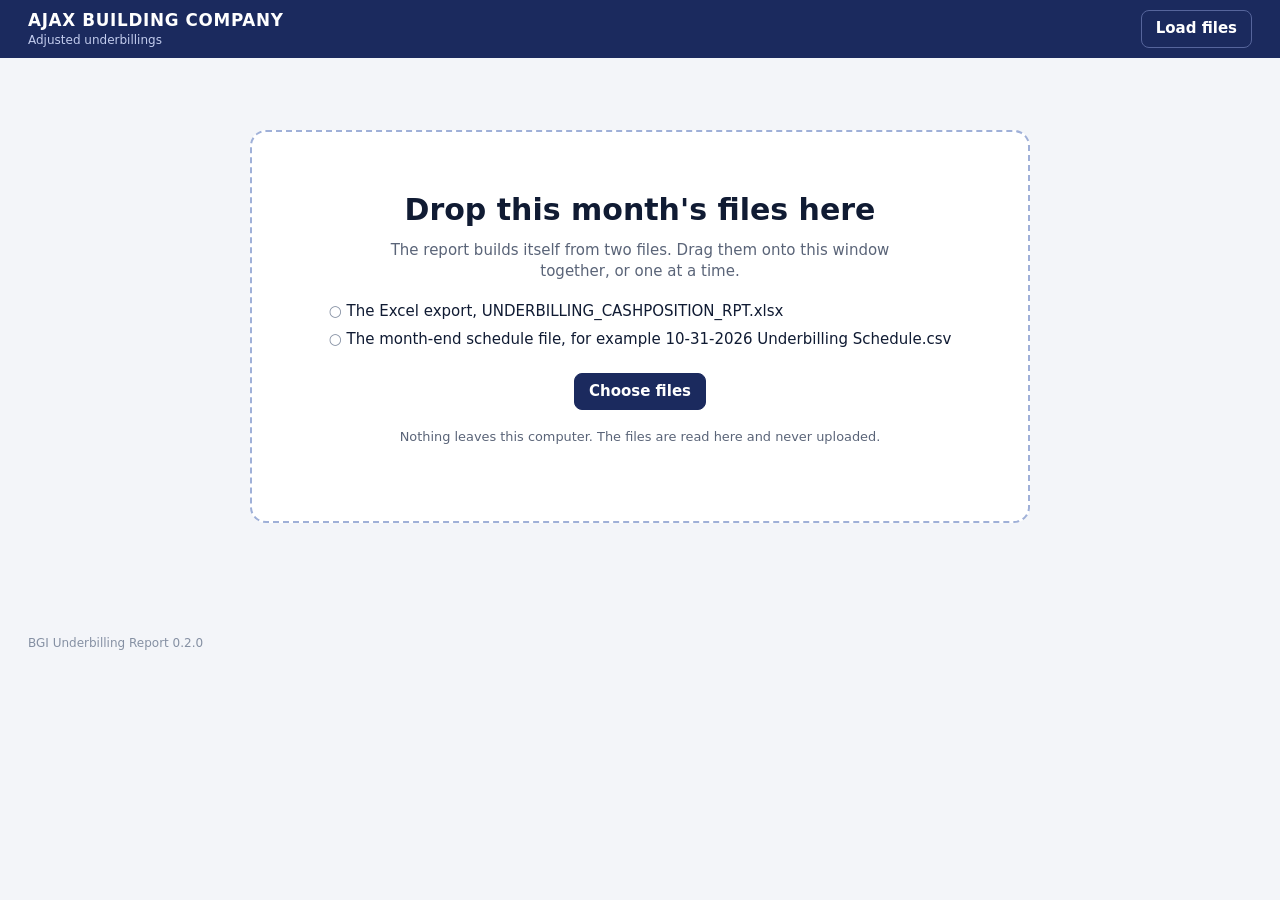
==== commit 5dcf7d85: "Underbilling Report v0.2.0: sortable schedule, reordered calculation page, Data required tags - Sche" ====
--- a/cmd/bgi-underbilling/ui/index.html
+++ b/cmd/bgi-underbilling/ui/index.html
@@ -5,6 +5,8 @@
 <meta name="viewport" content="width=device-width, initial-scale=1">
 <meta name="referrer" content="no-referrer">
 
+<link rel="icon" type="image/svg+xml" href="[data-uri]">
+<link rel="icon" type="image/png" sizes="256x256" href="[data-uri]">
 <title>Ajax Building Company: Adjusted Underbillings</title>
 <style nonce="__CSP_NONCE__">
 :root {
@@ -241,6 +243,35 @@
   details.subs > *:not(summary) { display: block; }
 }
 
+/* ---------- v0.2 ---------- */
+.req { display: inline-flex; align-items: center; background: var(--warn-bg); color: var(--warn-ink); border: 1px dashed #d2a233; border-radius: 6px; padding: 1px 8px; font: 700 .78rem var(--body); white-space: nowrap; cursor: default; }
+.term .v .req { font-size: .86rem; padding: 4px 10px; }
+.linkish .req { cursor: pointer; margin-right: 4px; }
+.reqs { margin: 10px 0 0; display: flex; flex-wrap: wrap; gap: 8px; }
+td.reqcell { text-align: center; vertical-align: middle; background: #fffbef; border-left: 1px solid var(--line-soft); border-right: 1px solid var(--line-soft); }
+.section-head .sub { margin-left: auto; }
+.sortbtn { all: unset; cursor: pointer; display: inline-flex; align-items: center; gap: 5px; font-weight: 600; border-radius: 4px; }
+.sortbtn:hover { color: var(--ink); }
+.sortbtn:focus-visible { outline: 3px solid var(--hivis); outline-offset: 2px; }
+.sortbtn .arr { font-size: .68rem; color: #b6bfce; }
+.sortbtn.on { color: var(--navy); }
+.sortbtn.on .arr { color: var(--navy); }
+table.sched th.r .sortbtn { flex-direction: row-reverse; }
+table.sched th.c, table.sched td.c { text-align: center; }
+.pct { display: inline-flex; flex-direction: column; align-items: center; gap: 4px; }
+.pct .num { font-weight: 600; }
+.pct .track { width: 88px; }
+.mathline { display: flex; flex-wrap: wrap; align-items: flex-end; gap: 10px 18px; padding: 16px 18px; background: var(--tint); border: 1px solid #cfdcff; border-radius: 8px; margin-bottom: 14px; }
+.mathline .term .v { font-size: 1.75rem; }
+.mathline .op { font-size: 1.8rem; padding-bottom: 16px; }
+.kv { display: grid; grid-template-columns: repeat(auto-fit, minmax(170px, 1fr)); gap: 12px 20px; margin: 4px 0 0; }
+.kv dt { font-size: .78rem; color: var(--muted); }
+.kv dd { margin: 0; font-weight: 600; font-variant-numeric: tabular-nums; }
+h3.sub-h { font-family: var(--display); font-size: .98rem; font-weight: 600; margin: 20px 0 6px; }
+.eq-note:empty { display: none; }
+table.sched td.job { min-width: 230px; }
+@media print { .sortbtn .arr { display: none; } }
+
 </style>
 </head>
 <body>
@@ -249,7 +280,7 @@
 <div id="toast" class="toast" role="status" aria-live="polite" hidden></div>
 <noscript>This report needs JavaScript. Open it in Microsoft Edge or Google Chrome.</noscript>
 <script nonce="__CSP_NONCE__">
-globalThis.BGI = globalThis.BGI || {}; globalThis.BGI.version = "0.1.0";
+globalThis.BGI = globalThis.BGI || {}; globalThis.BGI.version = "0.2.0";
 /*
  * Minimal, dependency-free .xlsx reader.
  *
@@ -769,10 +800,11 @@
     return Math.round(neg ? -n : n);
   }
 
+  // Display order: in process first, then not started, then the rolled-up small-jobs line.
   var SECTIONS = [
-    { id: 'NOT_STARTED', title: 'Jobs not started yet', blurb: 'Construction start date is after the report date. Cost so far is usually precon or early mobilization.' },
-    { id: 'SMALL', title: 'Small jobs', blurb: 'Every job underbilled less than $10,000, rolled into one line.' },
-    { id: 'IN_PROCESS', title: 'Jobs in process', blurb: 'Construction has started.' }
+    { id: 'IN_PROCESS', title: 'Jobs in process' },
+    { id: 'NOT_STARTED', title: 'Jobs not started yet' },
+    { id: 'SMALL', title: 'Small jobs' }
   ];
 
   function parseSchedule(csvText) {
@@ -855,7 +887,7 @@
       // Printed lines are rounded to whole dollars, so a subtotal may differ by up to $0.50 per line.
       var tol = Math.max(1, Math.ceil(lines.length / 2));
       var ok = !printed || printed.every(function (p, i) { return Math.abs(p - computed[i]) <= tol; });
-      return { id: s.id, title: s.title, blurb: s.blurb, lines: lines, computed: computed, subtotal: printed || computed, printed: !!printed, sumsOk: ok, tolerance: tol };
+      return { id: s.id, title: s.title, lines: lines, computed: computed, subtotal: printed || computed, printed: !!printed, sumsOk: ok, tolerance: tol };
     }).filter(function (s) { return s.lines.length; });
 
     var totalFromSubs = sections.reduce(function (a, s) { return addArrays(a, s.subtotal); }, zeros(n));
@@ -880,6 +912,8 @@
         l.excelUnderDollars = Math.max(0, l.excel.under) / 100;
         l.excelAgrees = Math.abs(l.excelUnderDollars - l.current) <= RULES.SCHEDULE_MATCH_TOLERANCE_DOLLARS;
       } else { l.excelUnderDollars = null; l.excelAgrees = null; }
+      // Rule X2: Excel cost and billing are shown only when they are plausible and reproduce the line.
+      l.excelUsable = !!(l.excel && l.excelAgrees && l.excel.checks.P1 && l.excel.checks.P2);
     });
     var ranked = schedule.lines.filter(function (l) { return l.type === 'job' && l.current > 0; })
       .sort(function (a, b) { return b.current - a.current; });
@@ -917,8 +951,22 @@
     return out;
   }
 
+  // What the export still has to supply. Shown on the Data check page and as "Data required" tags.
+  var DATA_REQUIRED = [
+    { need: 'Cost to date, per job and sub-job', use: 'Underbilling = cost − billed', cmic: 'Job Cost: posted cost transactions', status: 'wrong in export' },
+    { need: 'Billed to date and billing for the month', use: 'Underbilling, net billing, billed %', cmic: 'Job Billing: posted invoices', status: 'wrong in export' },
+    { need: 'Month-end snapshots of cost and billed', use: 'Prior-month columns and change', cmic: 'Job Cost and Job Billing by period', status: 'not in export' },
+    { need: 'Revised contract value', use: 'Billed %', cmic: 'Job Billing contract plus approved change orders', status: 'partly' },
+    { need: 'Area manager and CMiC construction start', use: 'Schedule columns and section', cmic: 'Job master and job roles', status: 'not in export' },
+    { need: 'CFO adjustments and comments', use: 'Adjusted figure and comment', cmic: 'Not in CMiC: needs an input sheet', status: 'not in export' },
+    { need: 'Cost-code category on each AP line', use: 'AP by category: GCs, GRs, Trades, Insurance', cmic: 'Job Cost code and category on the AP distribution', status: 'sub-job name only' },
+    { need: 'AP type on each payment', use: 'AP paid by type: payroll, PO, contracts', cmic: 'AP voucher source: subcontract, purchase order, payroll', status: 'not in export' },
+    { need: 'Definition of voucher and non-voucher', use: 'AP paid', cmic: 'Query author', status: 'undefined' },
+    { need: 'Current AP with extract date and time', use: 'AP and cash position as of today', cmic: 'AP vouchers and payments', status: 'stale snapshot' }
+  ];
+
   BGI.engine = {
-    RULES: RULES, CATEGORIES: CATEGORIES, CATEGORY_BY_ID: CATEGORY_BY_ID, CHECK_TEXT: CHECK_TEXT, SECTIONS: SECTIONS,
+    RULES: RULES, DATA_REQUIRED: DATA_REQUIRED, CATEGORIES: CATEGORIES, CATEGORY_BY_ID: CATEGORY_BY_ID, CHECK_TEXT: CHECK_TEXT, SECTIONS: SECTIONS,
     cents: cents, isoDate: isoDate, categorize: categorize, parseExport: parseExport, apByCategory: apByCategory,
     parseCsv: parseCsv, parseSchedule: parseSchedule, scheduleFromExport: scheduleFromExport, buildReport: buildReport
   };
@@ -934,7 +982,7 @@
 (function (BGI) {
   'use strict';
   var E = BGI.engine;
-  var state = { exp: null, sched: null, report: null, tab: 'schedule', selected: null, q: '', px: '',
+  var state = { exp: null, sched: null, report: null, tab: 'schedule', selected: null, q: '', px: '', sortKey: null, sortDir: 1,
     exportName: null, scheduleName: null, exportModified: null, server: false, token: null, loading: false };
   var root, toastTimer;
 
@@ -1011,21 +1059,15 @@
 
   function sourceLine(rep) {
     var h = '<p class="source-line">';
-    if (rep.fromExport) {
-      h += '<span><span class="pill pill-warn">Excel only</span> No schedule file is loaded, so this page is calculated from the Excel export alone.</span>';
-    } else {
-      h += '<span>Schedule figures from <b>' + esc(state.scheduleName || 'the schedule file') + '</b></span>';
-    }
+    if (rep.fromExport) h += '<span class="pill pill-warn">Excel only</span><span>No schedule file loaded</span>';
+    else h += '<span>Schedule: <b>' + esc(state.scheduleName || 'schedule file') + '</b></span>';
     if (state.exp) {
-      h += '<span>Job detail from <b>' + esc(state.exportName || 'the Excel export') + '</b>, data as of ' + dLong(rep.exportAsOf) + '</span>';
-      if (!rep.fromExport && rep.exportStale) h += '<span class="pill pill-warn">Excel is ' + plural(daysBetween(rep.exportAsOf, rep.asOf), 'day') + ' older than the schedule</span>';
-      var x1 = rep.checks.filter(function (c) { return c.id === 'X1'; })[0];
-      if (!rep.fromExport && x1 && x1.failed) {
-        h += '<button class="linkish" data-action="tab" data-tab="check">Excel supports ' + (x1.total - x1.failed) + ' of ' + x1.total + ' schedule figures. See why</button>';
+      h += '<span>Job detail: <b>' + esc(state.exportName || 'Excel export') + '</b>, as of ' + dShort(rep.exportAsOf) + '</span>';
+      if (!rep.fromExport) {
+        var need = rep.lines.filter(function (l) { return l.type === 'job' && !l.excelUsable; }).length;
+        if (need) h += '<button class="linkish" data-action="tab" data-tab="check">' + req() + ' on ' + need + ' of ' + rep.jobLines + ' jobs</button>';
       }
-    } else {
-      h += '<span class="pill pill-warn">No Excel export loaded</span><span>Drop the UNDERBILLING_CASHPOSITION export on this window to see how each line was calculated.</span>';
-    }
+    } else h += '<span class="pill pill-warn">No Excel export loaded</span>';
     return h + '</p>';
   }
 
@@ -1091,10 +1133,50 @@
     return h;
   }
 
+  // ---------- sorting ----------
+  var TEXT_KEYS = { name: 1, am: 1, px: 1, comment: 1, start: 1 };
+  function sortValue(l, key) {
+    if (key === 'name') return displayName(l).toLowerCase();
+    if (key === 'am') return l.am.toLowerCase();
+    if (key === 'px') return l.px.toLowerCase();
+    if (key === 'change') return l.change;
+    if (key === 'start') return l.constStart;
+    if (key === 'net') return l.netBilling;
+    if (key === 'pct') return l.billedPct;
+    if (key === 'comment') return l.comment.toLowerCase();
+    if (key[0] === 'p') return l.amounts[+key.slice(1)];
+    return null;
+  }
+  function sortLines(lines) {
+    if (!state.sortKey) return lines;
+    var key = state.sortKey, dir = state.sortDir;
+    var rest = lines.filter(function (l) { return l.type !== 'job'; });
+    var jobs = lines.filter(function (l) { return l.type === 'job'; }).map(function (l, i) { return { l: l, i: i, v: sortValue(l, key) }; });
+    jobs.sort(function (a, b) {
+      var ea = a.v === null || a.v === undefined || a.v === '', eb = b.v === null || b.v === undefined || b.v === '';
+      if (ea || eb) return ea && eb ? a.i - b.i : (ea ? 1 : -1); // blanks always last
+      if (a.v < b.v) return -dir;
+      if (a.v > b.v) return dir;
+      return a.i - b.i;
+    });
+    return jobs.map(function (x) { return x.l; }).concat(rest); // the rolled-up small-jobs line stays last
+  }
+  function sortTh(key, label, cls) {
+    var on = state.sortKey === key;
+    return '<th class="' + (cls || '') + '"' + (on ? ' aria-sort="' + (state.sortDir > 0 ? 'ascending' : 'descending') + '"' : '') + '>' +
+      '<button class="sortbtn' + (on ? ' on' : '') + '" data-action="sort" data-key="' + key + '" title="Sort by ' + esc(label) + '">' + esc(label) +
+      '<span class="arr" aria-hidden="true">' + (on ? (state.sortDir > 0 ? '▲' : '▼') : '↕') + '</span></button></th>';
+  }
+  function setSort(key) {
+    var first = TEXT_KEYS[key] ? 1 : -1; // text A to Z first; numbers largest first
+    if (state.sortKey !== key) { state.sortKey = key; state.sortDir = first; }
+    else if (state.sortDir === first) state.sortDir = -first;
+    else state.sortKey = null;           // third click returns to schedule order
+  }
+
   function scheduleView(rep) {
     var cur = rep.cur, prev = rep.prev, hasPrev = prev >= 0;
     var h = sourceLine(rep) + hero(rep);
-    // filters
     var pxs = {};
     rep.lines.forEach(function (l) { if (l.type === 'job' && l.px) pxs[l.px] = (pxs[l.px] || 0) + 1; });
     h += '<div class="filters"><label class="sr" for="q">Find a job</label><input type="search" id="q" placeholder="Find a job by name or number" value="' + esc(state.q) + '" autocomplete="off">' +
@@ -1102,48 +1184,51 @@
     Object.keys(pxs).sort().forEach(function (p) { h += '<option value="' + esc(p) + '"' + (p === state.px ? ' selected' : '') + '>' + esc(p) + ' (' + pxs[p] + ')</option>'; });
     h += '</select>';
     if (state.q || state.px) h += '<button class="btn" data-action="clear-filter">Show all jobs</button>';
-    h += '<span class="muted">Click any line to see how it was calculated.</span></div>';
+    if (state.sortKey) h += '<button class="btn" data-action="reset-sort">Schedule order</button>';
+    h += '</div>';
     var filtering = !!(state.q || state.px);
     if (filtering) {
       var vis = rep.lines.filter(function (l) { return l.type === 'job' && matchesFilter(l); });
       var sum = vis.reduce(function (a, l) { return a + l.current; }, 0);
-      h += '<p class="filter-note"><b>' + plural(vis.length, 'job') + (state.px ? ' for ' + esc(state.px) : ' found') + ':</b> ' + usd(sum) + ' underbilled, ' +
-        (rep.total[cur] ? pct(sum / rep.total[cur]) : '0%') + ' of the ' + usd(rep.total[cur]) + ' company total.' +
-        (hasPrev ? ' ' + (function () { var ch = vis.reduce(function (a, l) { return a + l.change; }, 0); return ch === 0 ? 'No change' : (ch > 0 ? 'Up ' : 'Down ') + usd(Math.abs(ch)); })() + ' since ' + monthName(rep.periods[prev]) + '.' : '') + '</p>';
-    }
-    // sections
+      var ch = hasPrev ? vis.reduce(function (a, l) { return a + l.change; }, 0) : 0;
+      h += '<p class="filter-note"><b>' + plural(vis.length, 'job') + (state.px ? ' for ' + esc(state.px) : '') + ':</b> ' + usd(sum) + ', ' +
+        (rep.total[cur] ? pct(sum / rep.total[cur]) : '0%') + ' of the ' + usd(rep.total[cur]) + ' total' +
+        (hasPrev ? ', ' + (ch === 0 ? 'no change' : (ch > 0 ? 'up ' : 'down ') + usd(Math.abs(ch))) + ' since ' + monthName(rep.periods[prev]) : '') + '</p>';
+    }
+    var netLabel = rep.netMonth ? 'Net ' + MONTHS[+rep.netMonth.slice(5) - 1].slice(0, 3) + ' billing' : null;
     rep.sections.forEach(function (s) {
       var lines = s.lines.filter(function (l) { return filtering ? l.type === 'job' && matchesFilter(l) : true; });
       if (filtering && !lines.length) return;
+      lines = sortLines(lines);
       var jobCount = s.lines.filter(function (l) { return l.type === 'job'; }).length;
       var shown = filtering ? lines.reduce(function (a, l) { return a + l.current; }, 0) : s.subtotal[cur];
       h += '<section class="section" id="sec-' + s.id + '"><div class="section-head"><h2>' + esc(s.title) + '</h2>' +
-        (jobCount ? '<span class="count">' + (filtering ? lines.length + ' of ' : '') + plural(jobCount, 'job') + '</span>' : '') + '<span class="blurb">' + esc(s.blurb) + '</span>' +
+        (jobCount ? '<span class="count">' + (filtering ? lines.length + ' of ' : '') + plural(jobCount, 'job') + '</span>' : '') +
         '<span class="sub num">' + usd(shown) + '</span></div><div class="tablewrap"><table class="sched"><thead><tr>' +
-        '<th>Job</th><th>Area manager</th><th>Project executive</th>';
-      rep.periods.forEach(function (p, i) { h += '<th class="r' + (i === cur ? ' now' : '') + '">' + dShort(p) + '</th>'; });
-      if (hasPrev) h += '<th class="r">Change since ' + monthName(rep.periods[prev]).slice(0, 3) + '</th>';
-      h += '<th>Const. start</th>' + (rep.netMonth ? '<th class="r">Net ' + MONTHS[+rep.netMonth.slice(5) - 1].slice(0, 3) + ' billing</th>' : '') +
-        '<th class="r">Billed to date</th><th>Comment</th><th class="seecol"><span class="sr">Open</span></th></tr></thead><tbody>';
+        sortTh('name', 'Job') + sortTh('am', 'Area manager') + sortTh('px', 'Project executive');
+      rep.periods.forEach(function (p, i) { h += sortTh('p' + i, dShort(p), 'r' + (i === cur ? ' now' : '')); });
+      if (hasPrev) h += sortTh('change', 'Change since ' + monthName(rep.periods[prev]).slice(0, 3), 'r');
+      h += sortTh('start', 'Const. start') + (netLabel ? sortTh('net', netLabel, 'r') : '') + sortTh('pct', 'Billed to date', 'c') + sortTh('comment', 'Comment') +
+        '<th class="seecol"><span class="sr">Open</span></th></tr></thead><tbody>';
       lines.forEach(function (l) {
-        h += '<tr class="line" tabindex="0" role="button" data-action="open" data-id="' + esc(l.id) + '" aria-label="' + esc(displayName(l)) + ', see how it was calculated">';
+        h += '<tr class="line" tabindex="0" role="button" data-action="open" data-id="' + esc(l.id) + '" aria-label="' + esc(displayName(l)) + ', see the math">';
         h += '<td class="job"><b>' + esc(displayName(l)) + '</b>' + (l.code ? '<small>' + esc(l.code) + '</small>' : '') + '</td>';
         h += '<td>' + esc(l.am) + '</td><td>' + esc(l.px) + '</td>';
         l.amounts.forEach(function (a, i) { h += '<td class="r num ' + (i === cur ? 'now' : 'prior') + '">' + usdCell(a) + '</td>'; });
         if (hasPrev) h += '<td class="r">' + changeCell(l) + '</td>';
         h += '<td class="num">' + (l.constStart ? dShort(l.constStart) : '') + '</td>';
-        if (rep.netMonth) h += '<td class="r num">' + (l.netBilling === null ? '' : usdCell(l.netBilling)) + '</td>';
-        h += '<td class="r">' + (l.billedPct === null ? '' : '<span class="pct"><span class="track"><span class="fill" style="width:' + Math.max(0, Math.min(100, l.billedPct)) + '%"></span></span><span class="num">' + l.billedPct.toFixed(1) + '%</span></span>') + '</td>';
+        if (netLabel) h += '<td class="r num">' + (l.netBilling === null ? '' : usdCell(l.netBilling)) + '</td>';
+        h += '<td class="c">' + (l.billedPct === null ? '' : '<span class="pct"><span class="num">' + l.billedPct.toFixed(1) + '%</span><span class="track"><span class="fill" style="width:' +
+          Math.max(0, Math.min(100, l.billedPct)) + '%"></span></span></span>') + '</td>';
         h += '<td class="comment">' + esc(l.comment) + '</td><td class="seecol"><span class="see">See the math ›</span></td></tr>';
       });
       if (!filtering) {
         h += '<tr class="subtotal"><td colspan="3">Subtotal</td>';
         s.subtotal.forEach(function (a, i) { h += '<td class="r num' + (i === cur ? ' now' : '') + '">' + usd(a) + '</td>'; });
-        h += '<td colspan="' + ((hasPrev ? 1 : 0) + (rep.netMonth ? 1 : 0) + 4) + '">' + (hasPrev ? changeCell({ change: s.subtotal[cur] - s.subtotal[prev], previous: 1, current: 1 }) : '') + '</td></tr>';
+        h += '<td class="r">' + (hasPrev ? changeCell({ change: s.subtotal[cur] - s.subtotal[prev], previous: 1, current: 1 }) : '') + '</td><td colspan="' + ((netLabel ? 1 : 0) + 4) + '"></td></tr>';
       }
       h += '</tbody></table></div></section>';
     });
-    // grand total
     h += '<div class="grand"><span class="t">' + (rep.fromExport ? 'Total underbillings' : 'Total adjusted underbillings') + '</span>';
     rep.periods.forEach(function (p, i) { h += '<span class="p' + (i === cur ? ' now' : '') + '"><small>' + dShort(p) + '</small><b>' + usd(rep.total[i]) + '</b></span>'; });
     h += '</div>';
@@ -1151,146 +1236,125 @@
   }
 
   // ---------- view: how it was calculated ----------
+  function req(what, title) {
+    return '<span class="req"' + (title ? ' title="' + esc(title) + '"' : '') + '>Data required' + (what ? ': ' + esc(what) : '') + '</span>';
+  }
   function term(label, value, column, cls) {
     return '<div class="term ' + (cls || '') + '"><span class="l">' + esc(label) + '</span><span class="v">' + value + '</span>' + (column ? '<span class="c">' + esc(column) + '</span>' : '') + '</div>';
   }
   function op(s) { return '<span class="op" aria-hidden="true">' + s + '</span>'; }
   function eq(title, body, note) { return '<div class="eq"><div class="eq-title">' + esc(title) + '</div><div class="eq-row">' + body + '</div>' + (note ? '<div class="eq-note">' + note + '</div>' : '') + '</div>'; }
-
-  var AP_COLOR = { GC: '#2a78d6', GR: '#eb6834', GCGR: '#1baf7a', TRADES: '#eda100', INS: '#e87ba4', OTHERS: '#6250d6', MAIN: '#9aa3b2' };
-  function apColorKey(id) { return AP_COLOR[id] ? id : 'OTHERS'; }
+  function kv(pairs) {
+    return '<dl class="kv">' + pairs.filter(Boolean).map(function (p) { return '<div><dt>' + esc(p[0]) + '</dt><dd>' + p[1] + '</dd></div>'; }).join('') + '</dl>';
+  }
+  function head(title, pill) { return '<div class="step"><h2>' + esc(title) + '</h2><span class="pill pill-src src">' + esc(pill) + '</span></div>'; }
+  function sectionTitle(id) { var s = E.SECTIONS.filter(function (x) { return x.id === id; })[0]; return s ? s.title : id; }
 
   function picker(rep) {
     var ids = rep.lines.map(function (l) { return l.id; });
     var i = ids.indexOf(state.selected);
-    var h = '<div class="picker"><button class="btn" data-action="tab" data-tab="schedule">‹ Back to the schedule</button>' +
+    var h = '<div class="picker"><button class="btn" data-action="tab" data-tab="schedule">‹ Schedule</button>' +
       '<label class="sr" for="jobpick">Job</label><select id="jobpick">';
     rep.sections.forEach(function (s) {
       h += '<optgroup label="' + esc(s.title) + '">';
       s.lines.forEach(function (l) { h += '<option value="' + esc(l.id) + '"' + (l.id === state.selected ? ' selected' : '') + '>' + esc(displayName(l)) + (l.code ? ' (' + esc(l.code) + ')' : '') + ' ' + usd(l.current) + '</option>'; });
       h += '</optgroup>';
     });
-    h += '</select><button class="btn" data-action="open" data-id="' + esc(ids[(i - 1 + ids.length) % ids.length]) + '">‹ Previous job</button>' +
-      '<button class="btn" data-action="open" data-id="' + esc(ids[(i + 1) % ids.length]) + '">Next job ›</button></div>';
+    h += '</select><button class="btn" data-action="open" data-id="' + esc(ids[(i - 1 + ids.length) % ids.length]) + '">‹ Previous</button>' +
+      '<button class="btn" data-action="open" data-id="' + esc(ids[(i + 1) % ids.length]) + '">Next ›</button></div>';
     return h;
   }
 
-  function scheduleBlock(rep, l) {
-    var cur = rep.cur, prev = rep.prev, mon = monthName(rep.asOf);
-    var h = '<div class="panel"><div class="step"><h2>1. The number on the schedule</h2><span class="pill pill-src src">' +
-      (rep.fromExport ? 'Calculated from the Excel export' : 'From the ' + dShort(rep.asOf) + ' schedule') + '</span></div><div class="walk">';
-    rep.periods.forEach(function (p, i) { h += '<div class="cell' + (i === cur ? ' now' : '') + '"><small>' + dLong(p) + '</small><b>' + usd(l.amounts[i]) + '</b></div>'; });
-    h += '</div><ul class="plain">';
-    if (prev >= 0) {
-      var pm = monthName(rep.periods[prev]);
-      if (l.change === 0) h += '<li>No change since ' + pm + '.</li>';
-      else if (l.previous === 0) h += '<li><b class="up">New this month.</b> There was no underbilling in ' + pm + '.</li>';
-      else if (l.current === 0) h += '<li><b class="down">Cleared.</b> The ' + usd(l.previous) + ' from ' + pm + ' is gone.</li>';
-      else h += '<li>Underbilling went <b class="' + (l.change > 0 ? 'up">up ' : 'down">down ') + usd(Math.abs(l.change)) + '</b> (' + pct(Math.abs(l.change) / Math.abs(l.previous)) + ') since ' + pm + '.</li>';
-    }
-    if (l.netBilling !== null) {
-      h += l.netBilling === 0 ? '<li>Nothing was billed in ' + mon + '.</li>' :
-        (l.netBilling > 0 ? '<li>' + usd(l.netBilling) + ' was billed in ' + mon + '.</li>' : '<li>Billing was a net credit of ' + usd(Math.abs(l.netBilling)) + ' in ' + mon + '.</li>');
-    }
-    if (l.billedPct !== null) h += '<li>' + l.billedPct.toFixed(1) + '% of the contract has been billed to date.</li>';
-    if (l.current > 0 && l.rank) h += '<li>This is ' + pct(l.shareOfTotal) + ' of the company total, number ' + l.rank + ' of ' + rep.rankedCount + ' jobs with a balance.</li>';
-    if (l.constStart) {
-      h += '<li>Listed under <b>' + esc(sectionTitle(l.section)) + '</b> because construction ' + (l.constStart > rep.asOf ? 'starts ' : 'started ') + dShort(l.constStart) + ', ' +
-        (l.constStart > rep.asOf ? 'after' : 'on or before') + ' the ' + dShort(rep.asOf) + ' report date.</li>';
-    }
-    if (l.comment) h += '<li>Note on the schedule: “' + esc(l.comment) + '”</li>';
-    h += '</ul>';
-    if (prev >= 0) {
-      h += eq('Change since ' + monthName(rep.periods[prev]), term(dShort(rep.asOf), usd(l.current)) + op('−') + term(dShort(rep.periods[prev]), usd(l.previous)) + op('=') +
-        term('Change', (l.change > 0 ? '+' : '') + usd(l.change), null, 'result'));
-    }
+  // 1. The basic math on one line, then the specifics.
+  function underbillingBlock(rep, l) {
+    var j = l.excel, cur = rep.cur, prev = rep.prev;
+    var show = j && (rep.fromExport || l.excelUsable);
+    var why = j ? 'The export does not support the schedule figure' : 'Job is not in the Excel export';
+    var h = '<div class="panel wide">' + head('1. Underbilling', rep.fromExport ? 'Excel' : 'Schedule ' + dShort(rep.asOf) + (show ? ' and Excel' : ''));
+    if (l.type === 'job') {
+      h += '<div class="mathline">' +
+        term('Cost to date', show ? usdC(j.cost) : req('', j ? why + ' (cost shows ' + usdC(j.cost) + ')' : why), 'COST_TO_DATE') + op('−') +
+        term('Billed to date', show ? usdC(j.billed) : req('', j ? why + ' (billed shows ' + usdC(j.billed) + ')' : why), 'BILLED_TO_DATE') + op('=') +
+        term('Underbilling ' + dShort(rep.asOf), usd(l.current), null, 'result') + '</div>';
+    }
+    h += '<div class="walk">';
+    rep.periods.forEach(function (p, i) { h += '<div class="cell' + (i === cur ? ' now' : '') + '"><small>' + dShort(p) + '</small><b>' + usd(l.amounts[i]) + '</b></div>'; });
+    h += '</div>';
+    h += kv([
+      prev >= 0 ? ['Change since ' + monthName(rep.periods[prev]), changeCell(l) + (l.change && l.previous ? ' <span class="muted">(' + pct(Math.abs(l.change) / Math.abs(l.previous)) + ')</span>' : '')] : null,
+      l.netBilling !== null ? ['Net ' + monthName(rep.asOf) + ' billing', usd(l.netBilling)] : null,
+      l.billedPct !== null ? ['Billed to date', l.billedPct.toFixed(1) + '%'] : null,
+      l.current > 0 ? ['Share of total', pct(l.shareOfTotal) + (l.rank ? ' <span class="muted">(#' + l.rank + ' of ' + rep.rankedCount + ')</span>' : '')] : null,
+      l.constStart ? ['Construction start', dShort(l.constStart) + ' <span class="muted">(' + esc(sectionTitle(l.section).toLowerCase()) + ')</span>'] : null,
+      j ? ['Contract value', j.hasContract ? usdC(j.contract) : req()] : null,
+      l.comment ? ['Comment', esc(l.comment)] : null
+    ]);
     return h + '</div>';
   }
 
-  function sectionTitle(id) { var s = E.SECTIONS.filter(function (x) { return x.id === id; })[0]; return s ? s.title : id; }
-
-  function excelBlock(rep, l) {
-    var j = l.excel;
-    var h = '<div class="panel"><div class="step"><h2>2. What the Excel export calculates</h2><span class="pill pill-src src">Excel, as of ' + dShort(rep.exportAsOf) + '</span></div>';
-    if (!rep.fromExport) {
-      if (l.excelAgrees) {
-        h += '<div class="callout callout-ok"><b>The Excel export agrees with the schedule.</b>Cost to date minus billed to date comes to ' + usd(l.excelUnderDollars) + ', the same as the schedule.</div>';
-      } else {
-        var why = [];
-        if (!j.checks.P1) why.push('Cost to date is ' + usdC(j.cost) + ' in the export, but ' + usdC(j.apPaid) + ' has already been paid out on this job. Cost is missing from the export.');
-        if (!j.checks.P2) why.push('Billed to date is ' + usdC(j.billed) + ' against a ' + usdC(j.contract) + ' contract (' + (j.billed / j.contract).toFixed(1) + ' times the contract). Billing is overstated in the export.');
-        if (rep.exportStale) why.push('The export is as of ' + dLong(rep.exportAsOf) + ', ' + plural(daysBetween(rep.exportAsOf, rep.asOf), 'day') + ' before the report date.');
-        if (!why.length || (j.checks.P1 && j.checks.P2)) why.push('The schedule may also carry manual adjustments that are not in the export.');
-        h += '<div class="callout callout-warn"><b>The Excel export does not support the schedule figure yet.</b>The schedule says ' + usd(l.current) + '. The export works out to ' +
-          (j.under > 0 ? usdC(j.under) + ' underbilled' : (j.under < 0 ? usdC(-j.under) + ' overbilled' : 'even')) + '.<ul>' + why.map(function (w) { return '<li>' + esc(w) + '</li>'; }).join('') + '</ul></div>';
-      }
-    }
-    h += eq('Underbilled amount', term('Cost to date', usdC(j.cost), 'COST_TO_DATE') + op('−') + term('Billed to date', usdC(j.billed), 'BILLED_TO_DATE') + op('=') +
-      term(j.under >= 0 ? 'Underbilled' : 'Overbilled', usdC(j.under), 'UNDERBILLED_AMOUNT', 'result'),
-      'A positive result means cost is ahead of billing (underbilled). Negative means billing is ahead of cost (overbilled).' +
-      (j.checks.E1 ? '' : ' <span class="off">The export\'s own UNDERBILLED_AMOUNT column says ' + usdC(j.underReported) + '.</span>'));
-    h += '<ul class="facts"><li>Contract value <b>' + (j.hasContract ? usdC(j.contract) : 'not in export') + '</b></li><li>Excel project executive <b>' + esc(j.px || '—') + '</b></li>' +
-      '<li>Excel start date <b>' + dShort(j.startDate) + '</b></li><li>Last billing posted <b>' + dShort(j.lastBillPost) + '</b></li></ul>';
-    return h + '</div>';
-  }
-
-  function cashBlock(l) {
-    var j = l.excel;
-    var h = '<div class="panel"><div class="step"><h2>3. Cash position</h2><span class="pill pill-src src">Excel</span></div>';
-    h += eq('Cash position', term('Collected from owner', usdC(j.arPaid), 'AR_PAID_AMOUNT') + op('−') + term('Paid out', usdC(j.apPaid), 'AP_PAID_AMOUNT') + op('=') +
-      term(j.cash >= 0 ? 'Cash ahead' : 'Cash behind', usdC(j.cash), 'CASH_POSITION', 'result'),
-      j.cash >= 0 ? 'More has been collected from the owner than paid out.' : 'More has been paid out than collected from the owner.');
-    if (j.cashPct !== null) {
-      h += eq('Cash position as a share of the contract', term('Cash position', usdC(j.cash), 'CASH_POSITION') + op('÷') + term('Contract value', usdC(j.contract), 'CONTRACT_VALUE') + op('=') +
-        term('Share of contract', pct(j.cashPct), 'CASH_POSITION_PERCENT', 'result'));
-    }
-    h += eq('Billing and collections', term('Collected', usdC(j.arPaid), 'AR_PAID_AMOUNT') + op('+') + term('Still owed by owner', usdC(j.arOut), 'AR_OUTSTANDING_AMOUNT') + op('=') +
-      term('Net billed', usdC(j.arPaid + j.arOut), 'NET_BILL_AMOUNT', 'result'),
-      (j.arStatus ? 'Owner payment status: ' + esc(j.arStatus) + '. ' : '') + 'Last payment posted ' + dShort(j.lastArPost) + '.' +
-      (j.checks.E5 ? '' : ' <span class="off">The export\'s NET_BILL_AMOUNT column says ' + usdC(j.netBill) + ', a difference of ' + usdC(Math.abs(j.netBill - j.arPaid - j.arOut)) + '.</span>'));
-    return h + '</div>';
-  }
-
-  function apBlock(l) {
+  // 2. AP by category, with every sub-job listed.
+  function apCategoryBlock(rep, l) {
     var j = l.excel, ap = E.apByCategory(j);
-    var h = '<div class="panel wide"><div class="step"><h2>5. AP by category</h2><span class="pill pill-src src">Excel sub-jobs</span></div>';
-    var buckets = {};
-    ap.rows.forEach(function (g) { var k = apColorKey(g.id); buckets[k] = (buckets[k] || 0) + Math.max(0, g.apPaid); });
-    var labels = { GC: 'GCs', GR: 'GRs', GCGR: 'GCs / GRs combined', TRADES: 'Trades', INS: 'Insurance', OTHERS: 'Other sub-jobs', MAIN: 'Main job number' };
-    var segs = ['GC', 'GR', 'GCGR', 'TRADES', 'INS', 'OTHERS', 'MAIN'].filter(function (k) { return buckets[k] > 0; })
-      .map(function (k) { return { label: labels[k], value: buckets[k], text: usdC(buckets[k]), color: AP_COLOR[k] }; });
-    h += '<div class="donut-wrap" style="align-items:flex-start">';
-    if (segs.length) h += donut(segs, 220, usdShort(ap.total / 100), 'AP paid');
-    h += '<div style="flex:1;min-width:0"><div class="tablewrap"><table class="mini"><thead><tr><th>Category</th><th class="r">AP paid</th><th class="r">Share</th><th class="r">By voucher</th><th class="r">Not by voucher</th><th class="r">AP outstanding</th><th class="r">Open invoices</th></tr></thead><tbody>';
+    var h = '<div class="panel wide">' + head('2. AP by category', 'Excel, as of ' + dShort(rep.exportAsOf));
+    h += '<div class="tablewrap"><table class="mini"><thead><tr><th>Category</th><th class="r">AP paid</th><th class="r">Share</th><th class="r">AP outstanding</th><th class="r">Open invoices</th></tr></thead><tbody>';
     ap.rows.forEach(function (g) {
-      var empty = !g.present;
-      h += '<tr class="' + (g.requested ? 'asked' : '') + '"><td title="' + esc(g.long) + '"><span class="sw-i" style="background:' + AP_COLOR[apColorKey(g.id)] + '"></span>' + esc(g.label) +
-        (empty ? ' <span class="none">no sub-job for this in the export</span>' : '') + '</td>' +
-        '<td class="r num">' + (empty ? '–' : usdC(g.apPaid)) + '</td><td class="r num">' + (empty || !ap.total ? '–' : pct(g.share)) + '</td>' +
-        '<td class="r num">' + (empty ? '–' : usdC(g.apV)) + '</td><td class="r num">' + (empty ? '–' : usdC(g.apNV)) + '</td>' +
-        '<td class="r num">' + (empty ? '–' : usdC(g.apOut)) + '</td><td class="r num">' + (empty ? '–' : g.apOpen) + '</td></tr>';
-    });
-    h += '<tr class="total"><td>Total</td><td class="r num">' + usdC(ap.total) + '</td><td class="r num">' + (ap.total ? '100.0%' : '–') + '</td><td class="r num">' + usdC(j.apV) +
-      '</td><td class="r num">' + usdC(j.apNV) + '</td><td class="r num">' + usdC(ap.totalOut) + '</td><td class="r num">' + j.apOpen + '</td></tr></tbody></table></div>';
+      if (!g.present) { h += '<tr class="asked"><td>' + esc(g.label) + '</td><td class="r" colspan="4">' + req() + '</td></tr>'; return; }
+      h += '<tr class="' + (g.requested ? 'asked' : '') + '"><td title="' + esc(g.long) + '">' + esc(g.label) + '</td><td class="r num">' + usdC(g.apPaid) + '</td><td class="r num">' +
+        (ap.total ? pct(g.share) : '–') + '</td><td class="r num">' + usdC(g.apOut) + '</td><td class="r num">' + g.apOpen + '</td></tr>';
+    });
+    h += '<tr class="total"><td>Total</td><td class="r num">' + usdC(ap.total) + '</td><td class="r num">' + (ap.total ? '100.0%' : '–') + '</td><td class="r num">' + usdC(ap.totalOut) + '</td><td class="r num">' + j.apOpen + '</td></tr></tbody></table></div>';
+    var notes = [];
     var main = ap.rows.filter(function (g) { return g.id === 'MAIN'; })[0];
-    if (main && ap.total > 0 && main.apPaid / ap.total >= 0.5) {
-      h += '<div class="callout callout-warn" style="margin-top:12px"><b>' + pct(main.apPaid / ap.total, 0) + ' of this job\'s AP is posted to the main job number.</b>The export only tells categories apart by sub-job, so that money cannot be placed in GCs, GRs, Trades or Insurance from this file.</div>';
-    }
-    h += '</div></div>';
-    h += '<details class="subs"><summary>Show all ' + plural(j.subs.length, 'sub-job') + ' behind these totals</summary><div class="tablewrap"><table class="mini"><thead><tr><th>Sub-job</th><th>Name</th><th>Category</th><th class="r">AP paid</th><th class="r">AP outstanding</th><th class="r">Net billed</th><th class="r">Collected</th><th class="r">Cost to date</th></tr></thead><tbody>';
+    if (main && ap.total > 0 && main.apPaid / ap.total >= 0.5) notes.push(req('category for the ' + pct(main.apPaid / ap.total, 0) + ' posted to the main job number'));
+    if (rep.exportStale) notes.push(req('current AP'));
+    if (notes.length) h += '<p class="reqs">' + notes.join(' ') + '</p>';
+    h += '<h3 class="sub-h">Sub-jobs</h3><div class="tablewrap"><table class="mini"><thead><tr><th>Sub-job</th><th>Name</th><th>Category</th><th class="r">AP paid</th><th class="r">AP outstanding</th><th class="r">Open invoices</th><th class="r">Net billed</th><th class="r">Collected</th></tr></thead><tbody>';
     j.subs.forEach(function (s) {
       h += '<tr><td class="num">' + esc(s.code) + '</td><td>' + esc(s.name) + '</td><td>' + esc(E.CATEGORY_BY_ID[s.category].label) + '</td><td class="r num">' + usdC(s.apPaid) +
-        '</td><td class="r num">' + usdC(s.apOut) + '</td><td class="r num">' + usdC(s.netBill) + '</td><td class="r num">' + usdC(s.arPaid) + '</td><td class="r num">' + usdC(s.cost) + '</td></tr>';
-    });
-    h += '</tbody></table></div></details></div>';
-    return h;
+        '</td><td class="r num">' + usdC(s.apOut) + '</td><td class="r num">' + s.apOpen + '</td><td class="r num">' + usdC(s.netBill) + '</td><td class="r num">' + usdC(s.arPaid) + '</td></tr>';
+    });
+    return h + '</tbody></table></div></div>';
+  }
+
+  // 3. Cash position, then billing and collections.
+  function cashBlock(rep, l) {
+    var j = l.excel;
+    var h = '<div class="panel">' + head('3. Cash position', 'Excel, as of ' + dShort(rep.exportAsOf));
+    h += eq('Cash position', term('Collected from owner', usdC(j.arPaid), 'AR_PAID_AMOUNT') + op('−') + term('Paid out', usdC(j.apPaid), 'AP_PAID_AMOUNT') + op('=') +
+      term(j.cash >= 0 ? 'Cash ahead' : 'Cash behind', usdC(j.cash), 'CASH_POSITION', 'result'));
+    h += eq('Billing and collections', term('Collected', usdC(j.arPaid), 'AR_PAID_AMOUNT') + op('+') + term('Owed by owner', usdC(j.arOut), 'AR_OUTSTANDING_AMOUNT') + op('=') +
+      term('Net billed', usdC(j.arPaid + j.arOut), 'NET_BILL_AMOUNT', 'result'),
+      j.checks.E5 ? '' : '<span class="off">NET_BILL_AMOUNT in the export: ' + usdC(j.netBill) + '</span>');
+    h += kv([
+      j.arStatus ? ['Owner payment status', esc(j.arStatus)] : null,
+      ['Last payment posted', dShort(j.lastArPost)],
+      ['Last billing posted', dShort(j.lastBillPost)],
+      rep.exportStale ? ['Refresh', req('current data')] : null
+    ]);
+    return h + '</div>';
+  }
+
+  // 4. AP paid by type, by sub-job. The export only knows voucher vs. non-voucher.
+  function apTypeBlock(rep, l) {
+    var j = l.excel;
+    var h = '<div class="panel">' + head('4. AP paid by type', 'Excel, as of ' + dShort(rep.exportAsOf));
+    h += eq('AP paid', term('By voucher', usdC(j.apV), 'PAID_AMOUNT_VOUCHER') + op('+') + term('Non-voucher', usdC(j.apNV), 'PAID_AMOUNT_NON_VOUCHER') + op('=') +
+      term('AP paid', usdC(j.apV + j.apNV), 'AP_PAID_AMOUNT', 'result'), req('definition of voucher and non-voucher'));
+    h += '<div class="tablewrap"><table class="mini"><thead><tr><th>Sub-job</th><th class="r">Payroll</th><th class="r">Purchase orders</th><th class="r">Contracts</th><th class="r">Other</th><th class="r">AP paid</th></tr></thead><tbody>';
+    j.subs.forEach(function (s, i) {
+      h += '<tr><td><span class="num">' + esc(s.code) + '</span> <span class="muted">' + esc(E.CATEGORY_BY_ID[s.category].label) + '</span></td>' +
+        (i === 0 ? '<td class="reqcell" colspan="4" rowspan="' + j.subs.length + '">' + req('AP type on each payment') + '</td>' : '') +
+        '<td class="r num">' + usdC(s.apPaid) + '</td></tr>';
+    });
+    h += '<tr class="total"><td>Total</td><td colspan="4"></td><td class="r num">' + usdC(j.apPaid) + '</td></tr></tbody></table></div>';
+    return h + '</div>';
   }
 
   function calcView(rep) {
     var l = rep.lines.filter(function (x) { return x.id === state.selected; })[0];
     if (!l) {
       var top = rep.lines.filter(function (x) { return x.type === 'job'; }).sort(function (a, b) { return b.current - a.current; }).slice(0, 8);
-      var h0 = '<div class="panel"><h2>Pick a job to see how its number was calculated</h2><p class="muted">Click any line on the Schedule page, or start with one of the largest:</p><table class="mini"><tbody>';
+      var h0 = '<div class="panel"><h2>Pick a job</h2><table class="mini"><tbody>';
       top.forEach(function (x) { h0 += '<tr class="clickable" tabindex="0" role="button" data-action="open" data-id="' + esc(x.id) + '"><td>' + esc(displayName(x)) + ' <span class="muted num">' + esc(x.code) + '</span></td><td class="r num"><b>' + usd(x.current) + '</b></td></tr>'; });
       return h0 + '</tbody></table></div>';
     }
@@ -1298,19 +1362,11 @@
     h += '<div class="jobhead"><div><h1>' + esc(displayName(l)) + '</h1><ul class="facts">' + (l.code ? '<li>Job <b class="num">' + esc(l.code) + '</b></li>' : '') +
       (l.am ? '<li>Area manager <b>' + esc(l.am) + '</b></li>' : '') + (l.px ? '<li>Project executive <b>' + esc(l.px) + '</b></li>' : '') +
       (l.excel && l.excel.name !== displayName(l) ? '<li>Name in Excel <b>' + esc(l.excel.name) + '</b></li>' : '') + '</ul></div></div>';
-    h += '<div class="calc-grid">';
-    if (l.type === 'small') {
-      h += '<div class="wide">' + scheduleBlock(rep, l) + '</div><div class="panel wide"><h2>What is in this line</h2><p class="plain">' +
-        (rep.fromExport ? 'Every job in the Excel export that is underbilled by less than $10,000, added together.' :
-          'The schedule rolls every job underbilled by less than $10,000 into this one line. It does not list the jobs behind it, so there is nothing further to open.') + '</p></div>';
-      return h + '</div>';
-    }
-    h += scheduleBlock(rep, l);
-    if (!state.exp) h += '<div class="panel"><h2>2. What the Excel export calculates</h2><p class="plain">No Excel export is loaded. Drop the UNDERBILLING_CASHPOSITION export on this window to fill in this page.</p></div>';
-    else if (!l.excel) h += '<div class="panel"><h2>2. What the Excel export calculates</h2><div class="callout callout-warn"><b>Job ' + esc(l.code) + ' is not in the Excel export.</b>There is no cost, billing, cash or AP detail to show for it.</div></div>';
-    else h += excelBlock(rep, l) + cashBlock(l) + '<div class="panel"><div class="step"><h2>4. AP paid</h2><span class="pill pill-src src">Excel</span></div>' +
-      eq('How AP was paid', term('By voucher', usdC(l.excel.apV), 'PAID_AMOUNT_VOUCHER') + op('+') + term('Not by voucher', usdC(l.excel.apNV), 'PAID_AMOUNT_NON_VOUCHER') + op('=') + term('AP paid', usdC(l.excel.apV + l.excel.apNV), 'AP_PAID_AMOUNT', 'result')) +
-      eq('Still to pay', term('AP outstanding', usdC(l.excel.apOut), 'AP_OUTSTANDING_AMOUNT') + op('across') + term('Open invoices', String(l.excel.apOpen), 'AP_OPEN_COUNT')) + '</div>' + apBlock(l);
+    h += '<div class="calc-grid">' + underbillingBlock(rep, l);
+    if (l.type === 'small') return h + '<div class="panel wide"><p class="plain">Rolled-up line. ' + (rep.fromExport ? 'Every job in the export underbilled less than $10,000.' : 'The schedule does not list the jobs behind it.') + '</p></div></div>';
+    if (!state.exp) h += '<div class="panel wide"><h2>2 to 4. AP and cash</h2><p class="plain">' + req('Excel export') + '</p></div>';
+    else if (!l.excel) h += '<div class="panel wide"><h2>2 to 4. AP and cash</h2><p class="plain">' + req('job ' + l.code + ' is not in the Excel export') + '</p></div>';
+    else h += apCategoryBlock(rep, l) + cashBlock(rep, l) + apTypeBlock(rep, l);
     return h + '</div>';
   }
 
@@ -1327,7 +1383,7 @@
     });
     h += '<p><span class="status ' + (rep.totalOk ? 'pass">✓ Yes' : 'fail">✕ No') + '</span> Subtotals add to the ' + usd(rep.total[rep.cur]) + ' total</p></div></div>';
     if (!rep.checks) return h + '<div class="panel"><p class="plain">Load the Excel export to run the checks on it.</p></div>';
-    h += '<section class="section"><div class="section-head"><h2>Rules re-run on every row</h2><span class="blurb">The report recalculates each formula itself and compares the answer with the file.</span></div><div class="tablewrap"><table class="sched"><thead><tr><th>Rule</th><th>Formula</th><th class="r">Rows checked</th><th class="r">Rows that fail</th><th>Result</th><th>Examples</th></tr></thead><tbody>';
+    h += '<section class="section"><div class="section-head"><h2>Rules re-run on every row</h2></div><div class="tablewrap"><table class="sched"><thead><tr><th>Rule</th><th>Formula</th><th class="r">Rows checked</th><th class="r">Rows that fail</th><th>Result</th><th>Examples</th></tr></thead><tbody>';
     rep.checks.forEach(function (c) {
       h += '<tr><td><b>' + esc(c.title) + '</b></td><td><code class="f">' + esc(c.formula) + '</code></td><td class="r num">' + c.total + '</td><td class="r num">' + c.failed + '</td>' +
         '<td><span class="status ' + (c.failed ? 'fail">✕ ' + (c.kind === 'math' ? 'Does not add up' : 'Needs attention') : 'pass">✓ Holds') + '</span></td><td class="num muted">' + esc(c.examples.join(', ')) + '</td></tr>';
@@ -1335,7 +1391,7 @@
     h += '</tbody></table></div></section>';
     if (!rep.fromExport) {
       var rows = rep.lines.filter(function (l) { return l.type === 'job'; });
-      h += '<section class="section"><div class="section-head"><h2>Schedule against Excel, job by job</h2><span class="blurb">Click a job to open its calculation.</span></div><div class="tablewrap"><table class="sched"><thead><tr><th>Job</th><th class="r now">Schedule ' + dShort(rep.asOf) +
+      h += '<section class="section"><div class="section-head"><h2>Schedule against Excel, job by job</h2></div><div class="tablewrap"><table class="sched"><thead><tr><th>Job</th><th class="r now">Schedule ' + dShort(rep.asOf) +
         '</th><th class="r">Excel cost to date</th><th class="r">Excel billed to date</th><th class="r">Excel underbilled</th><th>Agrees?</th><th>What is wrong in the export</th></tr></thead><tbody>';
       rows.forEach(function (l) {
         var j = l.excel, flags = [];
@@ -1347,6 +1403,11 @@
       });
       h += '</tbody></table></div></section>';
     }
+    h += '<section class="section"><div class="section-head"><h2>Data required</h2></div><div class="tablewrap"><table class="sched"><thead><tr><th>Data point</th><th>Used for</th><th>Where it lives in CMiC</th><th>In today\'s export</th></tr></thead><tbody>';
+    E.DATA_REQUIRED.forEach(function (d) {
+      h += '<tr><td><b>' + esc(d.need) + '</b></td><td>' + esc(d.use) + '</td><td class="muted">' + esc(d.cmic) + '</td><td>' + (d.status === 'ok' ? '<span class="status pass">✓ Yes</span>' : req(d.status)) + '</td></tr>';
+    });
+    h += '</tbody></table></div></section>';
     return h;
   }
 
@@ -1373,7 +1434,7 @@
     else if (state.tab === 'calc') h += calcView(rep);
     else if (state.tab === 'check') h += checkView(rep);
     else h += scheduleView(rep);
-    h += '</main><footer class="foot">Every figure is read from the input files or produced by a fixed formula. Nothing is estimated and nothing leaves this computer. BGI Underbilling Report ' + esc(BGI.version || 'dev') + '</footer>';
+    h += '</main><footer class="foot">BGI Underbilling Report ' + esc(BGI.version || 'dev') + '</footer>';
     var focusId = document.activeElement && document.activeElement.id;
     var caret = focusId === 'q' ? document.activeElement.selectionStart : null;
     root.innerHTML = h;
@@ -1454,6 +1515,8 @@
     else if (a === 'print') window.print();
     else if (a === 'browse') document.getElementById('file').click();
     else if (a === 'clear-filter') { state.q = ''; state.px = ''; render(); }
+    else if (a === 'sort') { setSort(el.getAttribute('data-key')); render(); }
+    else if (a === 'reset-sort') { state.sortKey = null; render(); }
   }
 
   function start() {
